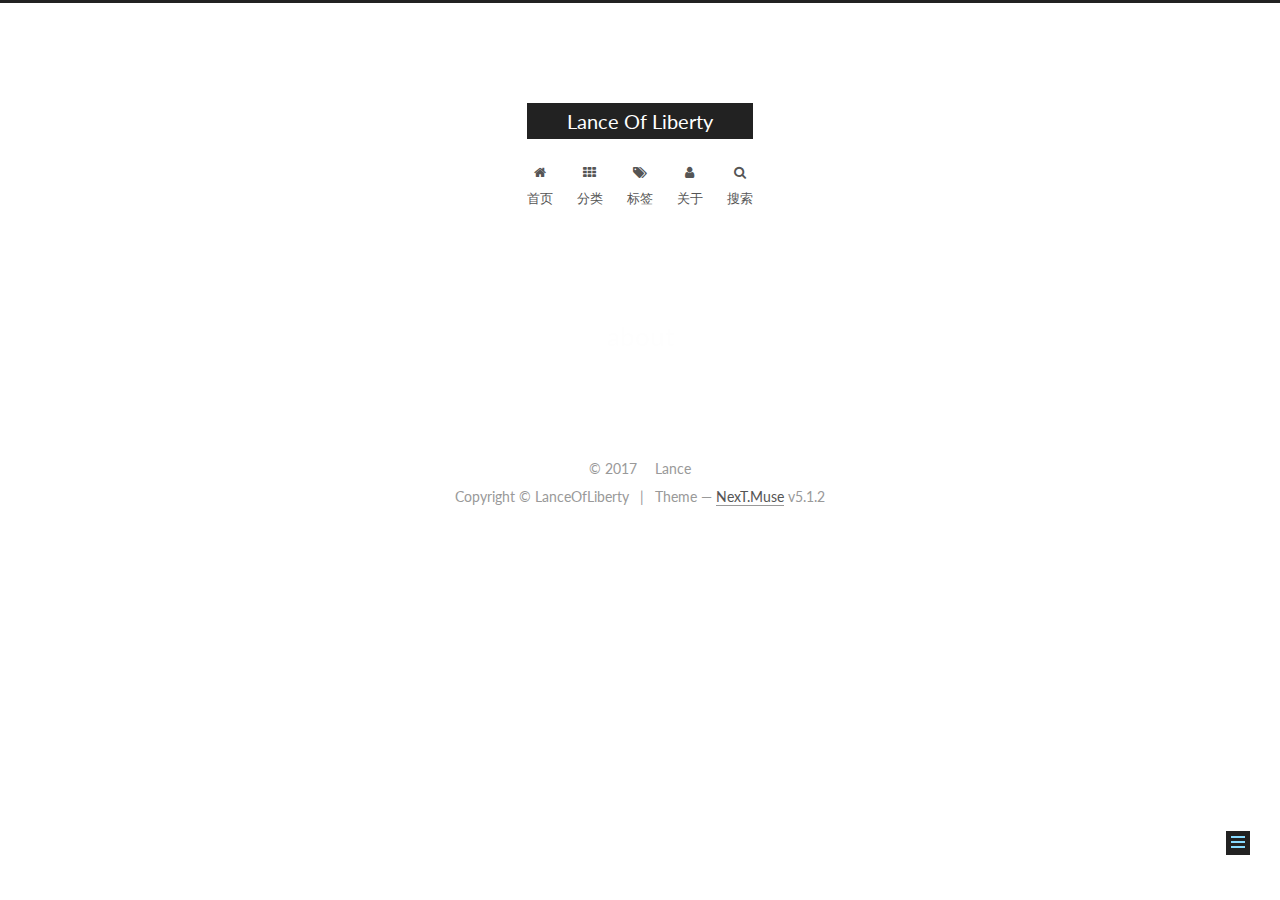
==== about/index.html @ a58ba9a1 "Site updated: 2017-09-11 17:18:15" ====
<!DOCTYPE html>



  


<html class="theme-next muse use-motion" lang="zh-Hans">
<head>
  <meta charset="UTF-8"/>
<meta http-equiv="X-UA-Compatible" content="IE=edge" />
<meta name="viewport" content="width=device-width, initial-scale=1, maximum-scale=1"/>
<meta name="theme-color" content="#222">









<meta http-equiv="Cache-Control" content="no-transform" />
<meta http-equiv="Cache-Control" content="no-siteapp" />
















  
  
  <link href="/lib/fancybox/source/jquery.fancybox.css?v=2.1.5" rel="stylesheet" type="text/css" />




  
  
  
  

  
    
    
  

  

  

  

  

  
    
    
    <link href="//fonts.googleapis.com/css?family=Lato:300,300italic,400,400italic,700,700italic&subset=latin,latin-ext" rel="stylesheet" type="text/css">
  






<link href="/lib/font-awesome/css/font-awesome.min.css?v=4.6.2" rel="stylesheet" type="text/css" />

<link href="/css/main.css?v=5.1.2" rel="stylesheet" type="text/css" />


  <meta name="keywords" content="Hexo, NexT" />




  


  <link rel="alternate" href="/atom.xml" title="Lance Of Liberty" type="application/atom+xml" />




  <link rel="shortcut icon" type="image/x-icon" href="/favicon.ico?v=5.1.2" />






<meta name="description" content="化为利矛，鞭醒愚民，撕裂霸权。共建自由、人权、平等、共和、民主、宪政之盛世。">
<meta property="og:type" content="website">
<meta property="og:title" content="about">
<meta property="og:url" content="http://yoursite.com/about/index.html">
<meta property="og:site_name" content="Lance Of Liberty">
<meta property="og:description" content="化为利矛，鞭醒愚民，撕裂霸权。共建自由、人权、平等、共和、民主、宪政之盛世。">
<meta property="og:locale" content="zh-Hans">
<meta property="og:updated_time" content="2017-09-10T09:49:23.000Z">
<meta name="twitter:card" content="summary">
<meta name="twitter:title" content="about">
<meta name="twitter:description" content="化为利矛，鞭醒愚民，撕裂霸权。共建自由、人权、平等、共和、民主、宪政之盛世。">



<script type="text/javascript" id="hexo.configurations">
  var NexT = window.NexT || {};
  var CONFIG = {
    root: '/',
    scheme: 'Muse',
    version: '5.1.2',
    sidebar: {"position":"left","display":"post","offset":12,"offset_float":12,"b2t":false,"scrollpercent":false,"onmobile":false},
    fancybox: true,
    tabs: true,
    motion: {"enable":true,"async":false,"transition":{"post_block":"fadeIn","post_header":"slideDownIn","post_body":"slideDownIn","coll_header":"slideLeftIn"}},
    duoshuo: {
      userId: '0',
      author: '博主'
    },
    algolia: {
      applicationID: '',
      apiKey: '',
      indexName: '',
      hits: {"per_page":10},
      labels: {"input_placeholder":"Search for Posts","hits_empty":"We didn't find any results for the search: ${query}","hits_stats":"${hits} results found in ${time} ms"}
    }
  };
</script>



  <link rel="canonical" href="http://yoursite.com/about/"/>





  <title>about | Lance Of Liberty</title>
  








</head>

<body itemscope itemtype="http://schema.org/WebPage" lang="zh-Hans">

  
  
    
  

  <div class="container sidebar-position-left page-post-detail">
    <div class="headband"></div>

    <header id="header" class="header" itemscope itemtype="http://schema.org/WPHeader">
      <div class="header-inner"><div class="site-brand-wrapper">
  <div class="site-meta ">
    

    <div class="custom-logo-site-title">
      <a href="/"  class="brand" rel="start">
        <span class="logo-line-before"><i></i></span>
        <span class="site-title">Lance Of Liberty</span>
        <span class="logo-line-after"><i></i></span>
      </a>
    </div>
      
        <p class="site-subtitle"></p>
      
  </div>

  <div class="site-nav-toggle">
    <button>
      <span class="btn-bar"></span>
      <span class="btn-bar"></span>
      <span class="btn-bar"></span>
    </button>
  </div>
</div>

<nav class="site-nav">
  

  
    <ul id="menu" class="menu">
      
        
        <li class="menu-item menu-item-home">
          <a href="/" rel="section">
            
              <i class="menu-item-icon fa fa-fw fa-home"></i> <br />
            
            首页
          </a>
        </li>
      
        
        <li class="menu-item menu-item-categories">
          <a href="/categories/" rel="section">
            
              <i class="menu-item-icon fa fa-fw fa-th"></i> <br />
            
            分类
          </a>
        </li>
      
        
        <li class="menu-item menu-item-tags">
          <a href="/tags/" rel="section">
            
              <i class="menu-item-icon fa fa-fw fa-tags"></i> <br />
            
            标签
          </a>
        </li>
      
        
        <li class="menu-item menu-item-about">
          <a href="/about/" rel="section">
            
              <i class="menu-item-icon fa fa-fw fa-user"></i> <br />
            
            关于
          </a>
        </li>
      

      
        <li class="menu-item menu-item-search">
          
            <a href="javascript:;" class="popup-trigger">
          
            
              <i class="menu-item-icon fa fa-search fa-fw"></i> <br />
            
            搜索
          </a>
        </li>
      
    </ul>
  

  
    <div class="site-search">
      
  <div class="popup search-popup local-search-popup">
  <div class="local-search-header clearfix">
    <span class="search-icon">
      <i class="fa fa-search"></i>
    </span>
    <span class="popup-btn-close">
      <i class="fa fa-times-circle"></i>
    </span>
    <div class="local-search-input-wrapper">
      <input autocomplete="off"
             placeholder="搜索..." spellcheck="false"
             type="text" id="local-search-input">
    </div>
  </div>
  <div id="local-search-result"></div>
</div>



    </div>
  
</nav>



 </div>
    </header>

    <main id="main" class="main">
      <div class="main-inner">
        <div class="content-wrap">
          <div id="content" class="content">
            

  <div id="posts" class="posts-expand">
    
    
    
    <div class="post-block page">
      <header class="post-header">

	<h1 class="post-title" itemprop="name headline">about</h1>



</header>

      
      
      
      <div class="post-body">
        
        
          
        
      </div>
      
      
      
    </div>
    
    
    
  </div>


          </div>
          


          
  <div class="comments" id="comments">
    
      <div id="disqus_thread">
        <noscript>
          Please enable JavaScript to view the
          <a href="https://disqus.com/?ref_noscript">comments powered by Disqus.</a>
        </noscript>
      </div>
    
  </div>


        </div>
        
          
  
  <div class="sidebar-toggle">
    <div class="sidebar-toggle-line-wrap">
      <span class="sidebar-toggle-line sidebar-toggle-line-first"></span>
      <span class="sidebar-toggle-line sidebar-toggle-line-middle"></span>
      <span class="sidebar-toggle-line sidebar-toggle-line-last"></span>
    </div>
  </div>

  <aside id="sidebar" class="sidebar">
    
    <div class="sidebar-inner">

      

      

      <section class="site-overview sidebar-panel sidebar-panel-active">
        <div class="site-author motion-element" itemprop="author" itemscope itemtype="http://schema.org/Person">
          
            <img class="site-author-image" itemprop="image"
              src="/images/avatar.png"
              alt="Lance" />
          
            <p class="site-author-name" itemprop="name">Lance</p>
            <p class="site-description motion-element" itemprop="description">化为利矛，鞭醒愚民，撕裂霸权。共建自由、人权、平等、共和、民主、宪政之盛世。</p>
        </div>

        <nav class="site-state motion-element">

          
            <div class="site-state-item site-state-posts">
            
              <a href="/archives">
            
                <span class="site-state-item-count">1</span>
                <span class="site-state-item-name">日志</span>
              </a>
            </div>
          

          

          

        </nav>

        
          <div class="feed-link motion-element">
            <a href="/atom.xml" rel="alternate">
              <i class="fa fa-rss"></i>
              RSS
            </a>
          </div>
        

        <div class="links-of-author motion-element">
          
        </div>

        
        

        
        

        


      </section>

      

      

    </div>
  </aside>


        
      </div>
    </main>

    <footer id="footer" class="footer">
      <div class="footer-inner">
        <div class="copyright" >
  
  &copy; 
  <span itemprop="copyrightYear">2017</span>
  <span class="with-love">
    <i class="fa fa-"></i>
  </span>
  <span class="author" itemprop="copyrightHolder">Lance</span>

  
</div>


  <div class="powered-by">Copyright © LanceOfLiberty</div>

  <span class="post-meta-divider">|</span>

  <div class="theme-info">Theme &mdash; <a class="theme-link" href="https://github.com/iissnan/hexo-theme-next">NexT.Muse</a> v5.1.2</div>


        







        
      </div>
    </footer>

    
      <div class="back-to-top">
        <i class="fa fa-arrow-up"></i>
        
      </div>
    

  </div>

  

<script type="text/javascript">
  if (Object.prototype.toString.call(window.Promise) !== '[object Function]') {
    window.Promise = null;
  }
</script>









  












  
  <script type="text/javascript" src="/lib/jquery/index.js?v=2.1.3"></script>

  
  <script type="text/javascript" src="/lib/fastclick/lib/fastclick.min.js?v=1.0.6"></script>

  
  <script type="text/javascript" src="/lib/jquery_lazyload/jquery.lazyload.js?v=1.9.7"></script>

  
  <script type="text/javascript" src="/lib/velocity/velocity.min.js?v=1.2.1"></script>

  
  <script type="text/javascript" src="/lib/velocity/velocity.ui.min.js?v=1.2.1"></script>

  
  <script type="text/javascript" src="/lib/fancybox/source/jquery.fancybox.pack.js?v=2.1.5"></script>


  


  <script type="text/javascript" src="/js/src/utils.js?v=5.1.2"></script>

  <script type="text/javascript" src="/js/src/motion.js?v=5.1.2"></script>



  
  

  <script type="text/javascript" src="/js/src/scrollspy.js?v=5.1.2"></script>
<script type="text/javascript" src="/js/src/post-details.js?v=5.1.2"></script>


  

  


  <script type="text/javascript" src="/js/src/bootstrap.js?v=5.1.2"></script>



  


  

    
      <script id="dsq-count-scr" src="https://LanceOfLiberty.disqus.com/count.js" async></script>
    

    
      <script type="text/javascript">
        var disqus_config = function () {
          this.page.url = 'http://yoursite.com/about/index.html';
          this.page.identifier = 'about/index.html';
          this.page.title = 'about';
        };
        var d = document, s = d.createElement('script');
        s.src = 'https://LanceOfLiberty.disqus.com/embed.js';
        s.setAttribute('data-timestamp', '' + +new Date());
        (d.head || d.body).appendChild(s);
      </script>
    

  




	





  










  

  <script type="text/javascript">
    // Popup Window;
    var isfetched = false;
    var isXml = true;
    // Search DB path;
    var search_path = "search.xml";
    if (search_path.length === 0) {
      search_path = "search.xml";
    } else if (/json$/i.test(search_path)) {
      isXml = false;
    }
    var path = "/" + search_path;
    // monitor main search box;

    var onPopupClose = function (e) {
      $('.popup').hide();
      $('#local-search-input').val('');
      $('.search-result-list').remove();
      $('#no-result').remove();
      $(".local-search-pop-overlay").remove();
      $('body').css('overflow', '');
    }

    function proceedsearch() {
      $("body")
        .append('<div class="search-popup-overlay local-search-pop-overlay"></div>')
        .css('overflow', 'hidden');
      $('.search-popup-overlay').click(onPopupClose);
      $('.popup').toggle();
      var $localSearchInput = $('#local-search-input');
      $localSearchInput.attr("autocapitalize", "none");
      $localSearchInput.attr("autocorrect", "off");
      $localSearchInput.focus();
    }

    // search function;
    var searchFunc = function(path, search_id, content_id) {
      'use strict';

      // start loading animation
      $("body")
        .append('<div class="search-popup-overlay local-search-pop-overlay">' +
          '<div id="search-loading-icon">' +
          '<i class="fa fa-spinner fa-pulse fa-5x fa-fw"></i>' +
          '</div>' +
          '</div>')
        .css('overflow', 'hidden');
      $("#search-loading-icon").css('margin', '20% auto 0 auto').css('text-align', 'center');

      $.ajax({
        url: path,
        dataType: isXml ? "xml" : "json",
        async: true,
        success: function(res) {
          // get the contents from search data
          isfetched = true;
          $('.popup').detach().appendTo('.header-inner');
          var datas = isXml ? $("entry", res).map(function() {
            return {
              title: $("title", this).text(),
              content: $("content",this).text(),
              url: $("url" , this).text()
            };
          }).get() : res;
          var input = document.getElementById(search_id);
          var resultContent = document.getElementById(content_id);
          var inputEventFunction = function() {
            var searchText = input.value.trim().toLowerCase();
            var keywords = searchText.split(/[\s\-]+/);
            if (keywords.length > 1) {
              keywords.push(searchText);
            }
            var resultItems = [];
            if (searchText.length > 0) {
              // perform local searching
              datas.forEach(function(data) {
                var isMatch = false;
                var hitCount = 0;
                var searchTextCount = 0;
                var title = data.title.trim();
                var titleInLowerCase = title.toLowerCase();
                var content = data.content.trim().replace(/<[^>]+>/g,"");
                var contentInLowerCase = content.toLowerCase();
                var articleUrl = decodeURIComponent(data.url);
                var indexOfTitle = [];
                var indexOfContent = [];
                // only match articles with not empty titles
                if(title != '') {
                  keywords.forEach(function(keyword) {
                    function getIndexByWord(word, text, caseSensitive) {
                      var wordLen = word.length;
                      if (wordLen === 0) {
                        return [];
                      }
                      var startPosition = 0, position = [], index = [];
                      if (!caseSensitive) {
                        text = text.toLowerCase();
                        word = word.toLowerCase();
                      }
                      while ((position = text.indexOf(word, startPosition)) > -1) {
                        index.push({position: position, word: word});
                        startPosition = position + wordLen;
                      }
                      return index;
                    }

                    indexOfTitle = indexOfTitle.concat(getIndexByWord(keyword, titleInLowerCase, false));
                    indexOfContent = indexOfContent.concat(getIndexByWord(keyword, contentInLowerCase, false));
                  });
                  if (indexOfTitle.length > 0 || indexOfContent.length > 0) {
                    isMatch = true;
                    hitCount = indexOfTitle.length + indexOfContent.length;
                  }
                }

                // show search results

                if (isMatch) {
                  // sort index by position of keyword

                  [indexOfTitle, indexOfContent].forEach(function (index) {
                    index.sort(function (itemLeft, itemRight) {
                      if (itemRight.position !== itemLeft.position) {
                        return itemRight.position - itemLeft.position;
                      } else {
                        return itemLeft.word.length - itemRight.word.length;
                      }
                    });
                  });

                  // merge hits into slices

                  function mergeIntoSlice(text, start, end, index) {
                    var item = index[index.length - 1];
                    var position = item.position;
                    var word = item.word;
                    var hits = [];
                    var searchTextCountInSlice = 0;
                    while (position + word.length <= end && index.length != 0) {
                      if (word === searchText) {
                        searchTextCountInSlice++;
                      }
                      hits.push({position: position, length: word.length});
                      var wordEnd = position + word.length;

                      // move to next position of hit

                      index.pop();
                      while (index.length != 0) {
                        item = index[index.length - 1];
                        position = item.position;
                        word = item.word;
                        if (wordEnd > position) {
                          index.pop();
                        } else {
                          break;
                        }
                      }
                    }
                    searchTextCount += searchTextCountInSlice;
                    return {
                      hits: hits,
                      start: start,
                      end: end,
                      searchTextCount: searchTextCountInSlice
                    };
                  }

                  var slicesOfTitle = [];
                  if (indexOfTitle.length != 0) {
                    slicesOfTitle.push(mergeIntoSlice(title, 0, title.length, indexOfTitle));
                  }

                  var slicesOfContent = [];
                  while (indexOfContent.length != 0) {
                    var item = indexOfContent[indexOfContent.length - 1];
                    var position = item.position;
                    var word = item.word;
                    // cut out 100 characters
                    var start = position - 20;
                    var end = position + 80;
                    if(start < 0){
                      start = 0;
                    }
                    if (end < position + word.length) {
                      end = position + word.length;
                    }
                    if(end > content.length){
                      end = content.length;
                    }
                    slicesOfContent.push(mergeIntoSlice(content, start, end, indexOfContent));
                  }

                  // sort slices in content by search text's count and hits' count

                  slicesOfContent.sort(function (sliceLeft, sliceRight) {
                    if (sliceLeft.searchTextCount !== sliceRight.searchTextCount) {
                      return sliceRight.searchTextCount - sliceLeft.searchTextCount;
                    } else if (sliceLeft.hits.length !== sliceRight.hits.length) {
                      return sliceRight.hits.length - sliceLeft.hits.length;
                    } else {
                      return sliceLeft.start - sliceRight.start;
                    }
                  });

                  // select top N slices in content

                  var upperBound = parseInt('1');
                  if (upperBound >= 0) {
                    slicesOfContent = slicesOfContent.slice(0, upperBound);
                  }

                  // highlight title and content

                  function highlightKeyword(text, slice) {
                    var result = '';
                    var prevEnd = slice.start;
                    slice.hits.forEach(function (hit) {
                      result += text.substring(prevEnd, hit.position);
                      var end = hit.position + hit.length;
                      result += '<b class="search-keyword">' + text.substring(hit.position, end) + '</b>';
                      prevEnd = end;
                    });
                    result += text.substring(prevEnd, slice.end);
                    return result;
                  }

                  var resultItem = '';

                  if (slicesOfTitle.length != 0) {
                    resultItem += "<li><a href='" + articleUrl + "' class='search-result-title'>" + highlightKeyword(title, slicesOfTitle[0]) + "</a>";
                  } else {
                    resultItem += "<li><a href='" + articleUrl + "' class='search-result-title'>" + title + "</a>";
                  }

                  slicesOfContent.forEach(function (slice) {
                    resultItem += "<a href='" + articleUrl + "'>" +
                      "<p class=\"search-result\">" + highlightKeyword(content, slice) +
                      "...</p>" + "</a>";
                  });

                  resultItem += "</li>";
                  resultItems.push({
                    item: resultItem,
                    searchTextCount: searchTextCount,
                    hitCount: hitCount,
                    id: resultItems.length
                  });
                }
              })
            };
            if (keywords.length === 1 && keywords[0] === "") {
              resultContent.innerHTML = '<div id="no-result"><i class="fa fa-search fa-5x" /></div>'
            } else if (resultItems.length === 0) {
              resultContent.innerHTML = '<div id="no-result"><i class="fa fa-frown-o fa-5x" /></div>'
            } else {
              resultItems.sort(function (resultLeft, resultRight) {
                if (resultLeft.searchTextCount !== resultRight.searchTextCount) {
                  return resultRight.searchTextCount - resultLeft.searchTextCount;
                } else if (resultLeft.hitCount !== resultRight.hitCount) {
                  return resultRight.hitCount - resultLeft.hitCount;
                } else {
                  return resultRight.id - resultLeft.id;
                }
              });
              var searchResultList = '<ul class=\"search-result-list\">';
              resultItems.forEach(function (result) {
                searchResultList += result.item;
              })
              searchResultList += "</ul>";
              resultContent.innerHTML = searchResultList;
            }
          }

          if ('auto' === 'auto') {
            input.addEventListener('input', inputEventFunction);
          } else {
            $('.search-icon').click(inputEventFunction);
            input.addEventListener('keypress', function (event) {
              if (event.keyCode === 13) {
                inputEventFunction();
              }
            });
          }

          // remove loading animation
          $(".local-search-pop-overlay").remove();
          $('body').css('overflow', '');

          proceedsearch();
        }
      });
    }

    // handle and trigger popup window;
    $('.popup-trigger').click(function(e) {
      e.stopPropagation();
      if (isfetched === false) {
        searchFunc(path, 'local-search-input', 'local-search-result');
      } else {
        proceedsearch();
      };
    });

    $('.popup-btn-close').click(onPopupClose);
    $('.popup').click(function(e){
      e.stopPropagation();
    });
    $(document).on('keyup', function (event) {
      var shouldDismissSearchPopup = event.which === 27 &&
        $('.search-popup').is(':visible');
      if (shouldDismissSearchPopup) {
        onPopupClose();
      }
    });
  </script>





  

  

  

  

  

  

</body>
</html>
---- css/main.css ----
/* normalize.css v3.0.2 | MIT License | git.io/normalize */
html {
  font-family: sans-serif; /* 1 */
  -ms-text-size-adjust: 100%; /* 2 */
  -webkit-text-size-adjust: 100%; /* 2 */
}
body {
  margin: 0;
}
article,
aside,
details,
figcaption,
figure,
footer,
header,
hgroup,
main,
menu,
nav,
section,
summary {
  display: block;
}
audio,
canvas,
progress,
video {
  display: inline-block; /* 1 */
  vertical-align: baseline; /* 2 */
}
audio:not([controls]) {
  display: none;
  height: 0;
}
[hidden],
template {
  display: none;
}
a {
  background-color: transparent;
}
a:active,
a:hover {
  outline: 0;
}
abbr[title] {
  border-bottom: 1px dotted;
}
b,
strong {
  font-weight: bold;
}
dfn {
  font-style: italic;
}
h1 {
  font-size: 2em;
  margin: 0.67em 0;
}
mark {
  background: #ff0;
  color: #000;
}
small {
  font-size: 80%;
}
sub,
sup {
  font-size: 75%;
  line-height: 0;
  position: relative;
  vertical-align: baseline;
}
sup {
  top: -0.5em;
}
sub {
  bottom: -0.25em;
}
img {
  border: 0;
}
svg:not(:root) {
  overflow: hidden;
}
figure {
  margin: 1em 40px;
}
hr {
  -moz-box-sizing: content-box;
  box-sizing: content-box;
  height: 0;
}
pre {
  overflow: auto;
}
code,
kbd,
pre,
samp {
  font-family: monospace, monospace;
  font-size: 1em;
}
button,
input,
optgroup,
select,
textarea {
  color: inherit; /* 1 */
  font: inherit; /* 2 */
  margin: 0; /* 3 */
}
button {
  overflow: visible;
}
button,
select {
  text-transform: none;
}
button,
html input[type="button"],
input[type="reset"],
input[type="submit"] {
  -webkit-appearance: button; /* 2 */
  cursor: pointer; /* 3 */
}
button[disabled],
html input[disabled] {
  cursor: default;
}
button::-moz-focus-inner,
input::-moz-focus-inner {
  border: 0;
  padding: 0;
}
input {
  line-height: normal;
}
input[type="checkbox"],
input[type="radio"] {
  box-sizing: border-box; /* 1 */
  padding: 0; /* 2 */
}
input[type="number"]::-webkit-inner-spin-button,
input[type="number"]::-webkit-outer-spin-button {
  height: auto;
}
input[type="search"] {
  -webkit-appearance: textfield; /* 1 */
  -moz-box-sizing: content-box;
  -webkit-box-sizing: content-box; /* 2 */
  box-sizing: content-box;
}
input[type="search"]::-webkit-search-cancel-button,
input[type="search"]::-webkit-search-decoration {
  -webkit-appearance: none;
}
fieldset {
  border: 1px solid #c0c0c0;
  margin: 0 2px;
  padding: 0.35em 0.625em 0.75em;
}
legend {
  border: 0; /* 1 */
  padding: 0; /* 2 */
}
textarea {
  overflow: auto;
}
optgroup {
  font-weight: bold;
}
table {
  border-collapse: collapse;
  border-spacing: 0;
}
td,
th {
  padding: 0;
}
::selection {
  background: #262a30;
  color: #fff;
}
body {
  position: relative;
  font-family: 'Lato', "PingFang SC", "Microsoft YaHei", sans-serif;
  font-size: 14px;
  line-height: 2;
  color: #555;
  background: #fff;
}
@media (max-width: 767px) {
  body {
    padding-right: 0 !important;
  }
}
@media (min-width: 768px) and (max-width: 991px) {
  body {
    padding-right: 0 !important;
  }
}
@media (min-width: 1600px) {
  body {
    font-size: 16px;
  }
}
h1,
h2,
h3,
h4,
h5,
h6 {
  margin: 0;
  padding: 0;
  font-weight: bold;
  line-height: 1.5;
  font-family: 'Lato', "PingFang SC", "Microsoft YaHei", sans-serif;
}
h2,
h3,
h4,
h5,
h6 {
  margin: 20px 0 15px;
}
h1 {
  font-size: 22px;
}
@media (max-width: 767px) {
  h1 {
    font-size: 18px;
  }
}
h2 {
  font-size: 20px;
}
@media (max-width: 767px) {
  h2 {
    font-size: 16px;
  }
}
h3 {
  font-size: 18px;
}
@media (max-width: 767px) {
  h3 {
    font-size: 14px;
  }
}
h4 {
  font-size: 16px;
}
@media (max-width: 767px) {
  h4 {
    font-size: 12px;
  }
}
h5 {
  font-size: 14px;
}
@media (max-width: 767px) {
  h5 {
    font-size: 10px;
  }
}
h6 {
  font-size: 12px;
}
@media (max-width: 767px) {
  h6 {
    font-size: 8px;
  }
}
p {
  margin: 0 0 20px 0;
}
a {
  color: #555;
  text-decoration: none;
  outline: none;
  border-bottom: 1px solid #999;
  word-wrap: break-word;
}
a:hover {
  color: #222;
  border-bottom-color: #222;
}
blockquote {
  margin: 0;
  padding: 0;
}
img {
  display: block;
  margin: auto;
  max-width: 100%;
  height: auto;
}
hr {
  margin: 40px 0;
  height: 3px;
  border: none;
  background-color: #ddd;
  background-image: repeating-linear-gradient(-45deg, #fff, #fff 4px, transparent 4px, transparent 8px);
}
blockquote {
  padding: 0 15px;
  color: #666;
  border-left: 4px solid #ddd;
}
blockquote cite::before {
  content: "-";
  padding: 0 5px;
}
dt {
  font-weight: 700;
}
dd {
  margin: 0;
  padding: 0;
}
kbd {
  border: 1px solid #ccc;
  border-radius: 0.2em;
  box-shadow: 0.1em 0.1em 0.2em rgba(0,0,0,0.1);
  background-color: #f9f9f9;
  font-family: inherit;
  background-image: -webkit-linear-gradient(top, #eee, #fff, #eee);
  padding: 0.1em 0.3em;
  white-space: nowrap;
}
.text-left {
  text-align: left;
}
.text-center {
  text-align: center;
}
.text-right {
  text-align: right;
}
.text-justify {
  text-align: justify;
}
.text-nowrap {
  white-space: nowrap;
}
.text-lowercase {
  text-transform: lowercase;
}
.text-uppercase {
  text-transform: uppercase;
}
.text-capitalize {
  text-transform: capitalize;
}
.center-block {
  display: block;
  margin-left: auto;
  margin-right: auto;
}
.clearfix:before,
.clearfix:after {
  content: " ";
  display: table;
}
.clearfix:after {
  clear: both;
}
.pullquote {
  width: 45%;
}
.pullquote.left {
  float: left;
  margin-left: 5px;
  margin-right: 10px;
}
.pullquote.right {
  float: right;
  margin-left: 10px;
  margin-right: 5px;
}
.affix.affix.affix {
  position: fixed;
}
.translation {
  margin-top: -20px;
  font-size: 14px;
  color: #999;
}
.scrollbar-measure {
  width: 100px;
  height: 100px;
  overflow: scroll;
  position: absolute;
  top: -9999px;
}
.use-motion .motion-element {
  opacity: 0;
}
table {
  margin: 20px 0;
  width: 100%;
  border-collapse: collapse;
  border-spacing: 0;
  border: 1px solid #ddd;
  font-size: 14px;
  table-layout: fixed;
  word-wrap: break-all;
}
table>tbody>tr:nth-of-type(odd) {
  background-color: #f9f9f9;
}
table>tbody>tr:hover {
  background-color: #f5f5f5;
}
caption,
th,
td {
  padding: 8px;
  text-align: left;
  vertical-align: middle;
  font-weight: normal;
}
th,
td {
  border-bottom: 3px solid #ddd;
  border-right: 1px solid #eee;
}
th {
  padding-bottom: 10px;
  font-weight: 700;
}
td {
  border-bottom-width: 1px;
}
html,
body {
  height: 100%;
}
.container {
  position: relative;
  min-height: 100%;
}
.header-inner {
  margin: 0 auto;
  padding: 100px 0 70px;
  width: 700px;
}
@media (min-width: 1600px) {
  .container .header-inner {
    width: 900px;
  }
}
.main-inner {
  margin: 0 auto;
  width: 700px;
}
@media (min-width: 1600px) {
  .container .main-inner {
    width: 900px;
  }
}
.footer {
  width: 100%;
  min-height: 50px;
}
.footer-inner {
  box-sizing: border-box;
  margin: 20px auto;
  width: 700px;
}
@media (min-width: 1600px) {
  .container .footer-inner {
    width: 900px;
  }
}
pre,
.highlight {
  overflow: auto;
  margin: 20px 0;
  padding: 0;
  font-size: 13px;
  color: #4d4d4c;
  background: #f7f7f7;
  line-height: 1.6;
}
pre,
code {
  font-family: consolas, Menlo, "PingFang SC", "Microsoft YaHei", monospace;
}
code {
  padding: 2px 4px;
  word-wrap: break-word;
  color: #555;
  background: #eee;
  border-radius: 3px;
  font-size: 13px;
}
pre code {
  padding: 0;
  color: #4d4d4c;
  background: none;
  text-shadow: none;
}
.highlight {
  border-radius: 1px;
}
.highlight pre {
  border: none;
  margin: 0;
  padding: 10px 0;
}
.highlight table {
  margin: 0;
  width: auto;
  border: none;
}
.highlight td {
  border: none;
  padding: 0;
}
.highlight figcaption {
  font-size: 1em;
  color: #4d4d4c;
  line-height: 1em;
  margin-bottom: 1em;
}
.highlight figcaption:before,
.highlight figcaption:after {
  content: " ";
  display: table;
}
.highlight figcaption:after {
  clear: both;
}
.highlight figcaption a {
  float: right;
  color: #4d4d4c;
}
.highlight figcaption a:hover {
  border-bottom-color: #4d4d4c;
}
.highlight .gutter pre {
  padding-left: 10px;
  padding-right: 10px;
  color: #869194;
  text-align: right;
  background-color: #eff2f3;
}
.highlight .code pre {
  width: 100%;
  padding-left: 10px;
  padding-right: 10px;
  background-color: #f7f7f7;
}
.highlight .line {
  height: 20px;
}
.gutter {
  -webkit-user-select: none;
  -moz-user-select: none;
  -ms-user-select: none;
  user-select: none;
}
.gist table {
  width: auto;
}
.gist table td {
  border: none;
}
pre .deletion {
  background: #fdd;
}
pre .addition {
  background: #dfd;
}
pre .meta {
  color: #8959a8;
}
pre .comment {
  color: #8e908c;
}
pre .variable,
pre .attribute,
pre .tag,
pre .regexp,
pre .ruby .constant,
pre .xml .tag .title,
pre .xml .pi,
pre .xml .doctype,
pre .html .doctype,
pre .css .id,
pre .css .class,
pre .css .pseudo {
  color: #c82829;
}
pre .number,
pre .preprocessor,
pre .built_in,
pre .literal,
pre .params,
pre .constant,
pre .command {
  color: #f5871f;
}
pre .ruby .class .title,
pre .css .rules .attribute,
pre .string,
pre .value,
pre .inheritance,
pre .header,
pre .ruby .symbol,
pre .xml .cdata,
pre .special,
pre .number,
pre .formula {
  color: #718c00;
}
pre .title,
pre .css .hexcolor {
  color: #3e999f;
}
pre .function,
pre .python .decorator,
pre .python .title,
pre .ruby .function .title,
pre .ruby .title .keyword,
pre .perl .sub,
pre .javascript .title,
pre .coffeescript .title {
  color: #4271ae;
}
pre .keyword,
pre .javascript .function {
  color: #8959a8;
}
.full-image.full-image.full-image {
  border: none;
  max-width: 100%;
  width: auto;
  margin: 20px auto;
}
@media (min-width: 992px) {
  .full-image.full-image.full-image {
    max-width: none;
    width: 110%;
    margin: 25px -5%;
  }
}
.blockquote-center,
.page-home .post-type-quote blockquote,
.page-post-detail .post-type-quote blockquote {
  position: relative;
  margin: 40px 0;
  padding: 0;
  border-left: none;
  text-align: center;
}
.blockquote-center::before,
.page-home .post-type-quote blockquote::before,
.page-post-detail .post-type-quote blockquote::before,
.blockquote-center::after,
.page-home .post-type-quote blockquote::after,
.page-post-detail .post-type-quote blockquote::after {
  position: absolute;
  content: ' ';
  display: block;
  width: 100%;
  height: 24px;
  opacity: 0.2;
  background-repeat: no-repeat;
  background-position: 0 -6px;
  background-size: 22px 22px;
}
.blockquote-center::before,
.page-home .post-type-quote blockquote::before,
.page-post-detail .post-type-quote blockquote::before {
  top: -20px;
  background-image: url("../images/quote-l.svg");
  border-top: 1px solid #ccc;
}
.blockquote-center::after,
.page-home .post-type-quote blockquote::after,
.page-post-detail .post-type-quote blockquote::after {
  bottom: -20px;
  background-image: url("../images/quote-r.svg");
  border-bottom: 1px solid #ccc;
  background-position: 100% 8px;
}
.blockquote-center p,
.page-home .post-type-quote blockquote p,
.page-post-detail .post-type-quote blockquote p,
.blockquote-center div,
.page-home .post-type-quote blockquote div,
.page-post-detail .post-type-quote blockquote div {
  text-align: center;
}
.post .post-body .group-picture img {
  box-sizing: border-box;
  padding: 0 3px;
  border: none;
}
.post .group-picture-row {
  overflow: hidden;
  margin-top: 6px;
}
.post .group-picture-row:first-child {
  margin-top: 0;
}
.post .group-picture-column {
  float: left;
}
.page-post-detail .post-body .group-picture-column {
  float: none;
  margin-top: 10px;
  width: auto !important;
}
.page-post-detail .post-body .group-picture-column img {
  margin: 0 auto;
}
.page-archive .group-picture-container {
  overflow: hidden;
}
.page-archive .group-picture-row {
  float: left;
}
.page-archive .group-picture-row:first-child {
  margin-top: 6px;
}
.page-archive .group-picture-column {
  max-width: 150px;
  max-height: 150px;
}
.post-body .note {
  position: relative;
  padding: 15px;
  margin-bottom: 20px;
  border: 1px solid #eee;
  border-left-width: 5px;
  border-radius: 3px;
}
.post-body .note h2,
.post-body .note h3,
.post-body .note h4,
.post-body .note h5,
.post-body .note h6 {
  margin-top: 0;
  margin-bottom: 0;
  border-bottom: initial;
  padding-top: 0 !important;
}
.post-body .note p:first-child,
.post-body .note ul:first-child,
.post-body .note ol:first-child,
.post-body .note table:first-child,
.post-body .note pre:first-child,
.post-body .note blockquote:first-child {
  margin-top: 0;
}
.post-body .note p:last-child,
.post-body .note ul:last-child,
.post-body .note ol:last-child,
.post-body .note table:last-child,
.post-body .note pre:last-child,
.post-body .note blockquote:last-child {
  margin-bottom: 0;
}
.post-body .note.default {
  border-left-color: #777;
}
.post-body .note.default h2,
.post-body .note.default h3,
.post-body .note.default h4,
.post-body .note.default h5,
.post-body .note.default h6 {
  color: #777;
}
.post-body .note.primary {
  border-left-color: #6f42c1;
}
.post-body .note.primary h2,
.post-body .note.primary h3,
.post-body .note.primary h4,
.post-body .note.primary h5,
.post-body .note.primary h6 {
  color: #6f42c1;
}
.post-body .note.info {
  border-left-color: #428bca;
}
.post-body .note.info h2,
.post-body .note.info h3,
.post-body .note.info h4,
.post-body .note.info h5,
.post-body .note.info h6 {
  color: #428bca;
}
.post-body .note.success {
  border-left-color: #5cb85c;
}
.post-body .note.success h2,
.post-body .note.success h3,
.post-body .note.success h4,
.post-body .note.success h5,
.post-body .note.success h6 {
  color: #5cb85c;
}
.post-body .note.warning {
  border-left-color: #f0ad4e;
}
.post-body .note.warning h2,
.post-body .note.warning h3,
.post-body .note.warning h4,
.post-body .note.warning h5,
.post-body .note.warning h6 {
  color: #f0ad4e;
}
.post-body .note.danger {
  border-left-color: #d9534f;
}
.post-body .note.danger h2,
.post-body .note.danger h3,
.post-body .note.danger h4,
.post-body .note.danger h5,
.post-body .note.danger h6 {
  color: #d9534f;
}
.post-body .label {
  display: inline;
  padding: 0 2px;
  white-space: nowrap;
}
.post-body .label.default {
  background-color: #f0f0f0;
}
.post-body .label.primary {
  background-color: #efe6f7;
}
.post-body .label.info {
  background-color: #e5f2f8;
}
.post-body .label.success {
  background-color: #e7f4e9;
}
.post-body .label.warning {
  background-color: #fcf6e1;
}
.post-body .label.danger {
  background-color: #fae8eb;
}
.post-body .tabs {
  position: relative;
  display: block;
  margin-bottom: 20px;
  padding-top: 10px;
}
.post-body .tabs ul.nav-tabs {
  margin: 0;
  padding: 0;
  display: flex;
  margin-bottom: -1px;
}
@media (max-width: 413px) {
  .post-body .tabs ul.nav-tabs {
    display: block;
    margin-bottom: 5px;
  }
}
.post-body .tabs ul.nav-tabs li.tab {
  list-style-type: none !important;
  margin: 0 0.25em 0 0;
  border-top: 3px solid transparent;
  border-left: 1px solid transparent;
  border-right: 1px solid transparent;
}
@media (max-width: 413px) {
  .post-body .tabs ul.nav-tabs li.tab {
    margin: initial;
    border-top: 1px solid transparent;
    border-left: 3px solid transparent;
    border-right: 1px solid transparent;
    border-bottom: 1px solid transparent;
  }
}
.post-body .tabs ul.nav-tabs li.tab a {
  outline: 0;
  border-bottom: initial;
  display: block;
  line-height: 1.8em;
  padding: 0.25em 0.75em;
  transition-duration: 0.2s;
  transition-timing-function: ease-out;
  transition-delay: 0s;
}
.post-body .tabs ul.nav-tabs li.tab a i {
  width: 1.285714285714286em;
}
.post-body .tabs ul.nav-tabs li.tab.active {
  border-top: 3px solid #fc6423;
  border-left: 1px solid #ddd;
  border-right: 1px solid #ddd;
  background-color: #fff;
}
@media (max-width: 413px) {
  .post-body .tabs ul.nav-tabs li.tab.active {
    border-top: 1px solid #ddd;
    border-left: 3px solid #fc6423;
    border-right: 1px solid #ddd;
    border-bottom: 1px solid #ddd;
  }
}
.post-body .tabs ul.nav-tabs li.tab.active a {
  cursor: default;
  color: #555;
}
.post-body .tabs .tab-content {
  background-color: #fff;
}
.post-body .tabs .tab-content .tab-pane {
  border: 1px solid #ddd;
  padding: 20px 20px 0 20px;
}
.post-body .tabs .tab-content .tab-pane:not(.active) {
  display: none !important;
}
.post-body .tabs .tab-content .tab-pane.active {
  display: block !important;
}
.btn {
  display: inline-block;
  padding: 0 20px;
  font-size: 14px;
  color: #fff;
  background: #222;
  border: 2px solid #222;
  text-decoration: none;
  border-radius: 0;
  transition-property: background-color;
  transition-duration: 0.2s;
  transition-timing-function: ease-in-out;
  transition-delay: 0s;
}
.btn:hover,
.post-button .btn:hover {
  border-color: #222;
  color: #222;
  background: #fff;
}
.btn-bar {
  display: block;
  width: 22px;
  height: 2px;
  background: #555;
  border-radius: 1px;
}
.btn-bar+.btn-bar {
  margin-top: 4px;
}
.pagination {
  margin: 120px 0 40px;
  text-align: center;
  border-top: 1px solid #eee;
}
.page-number-basic,
.pagination .prev,
.pagination .next,
.pagination .page-number,
.pagination .space {
  display: inline-block;
  position: relative;
  top: -1px;
  margin: 0 10px;
  padding: 0 10px;
  line-height: 30px;
}
@media (max-width: 767px) {
  .page-number-basic,
  .pagination .prev,
  .pagination .next,
  .pagination .page-number,
  .pagination .space {
    margin: 0 5px;
  }
}
.pagination .prev,
.pagination .next,
.pagination .page-number {
  border-bottom: 0;
  border-top: 1px solid #eee;
  transition-property: border-color;
  transition-duration: 0.2s;
  transition-timing-function: ease-in-out;
  transition-delay: 0s;
}
.pagination .prev:hover,
.pagination .next:hover,
.pagination .page-number:hover {
  border-top-color: #222;
}
.pagination .space {
  padding: 0;
  margin: 0;
}
.pagination .prev {
  margin-left: 0;
}
.pagination .next {
  margin-right: 0;
}
.pagination .page-number.current {
  color: #fff;
  background: #ccc;
  border-top-color: #ccc;
}
@media (max-width: 767px) {
  .pagination {
    border-top: none;
  }
  .pagination .prev,
  .pagination .next,
  .pagination .page-number {
    margin-bottom: 10px;
    border-top: 0;
    border-bottom: 1px solid #eee;
  }
  .pagination .prev:hover,
  .pagination .next:hover,
  .pagination .page-number:hover {
    border-bottom-color: #222;
  }
}
.comments {
  margin: 60px 20px 0;
}
.tag-cloud {
  text-align: center;
}
.tag-cloud a {
  display: inline-block;
  margin: 10px;
}
.back-to-top {
  box-sizing: border-box;
  position: fixed;
  bottom: -100px;
  right: 30px;
  z-index: 1050;
  padding: 0 6px;
  width: 24px;
  background: #222;
  font-size: 12px;
  opacity: 1;
  color: #fff;
  cursor: pointer;
  text-align: center;
  -webkit-transform: translateZ(0);
  transition-property: bottom;
  transition-duration: 0.2s;
  transition-timing-function: ease-in-out;
  transition-delay: 0s;
}
@media (min-width: 768px) and (max-width: 991px) {
  .back-to-top {
    display: none !important;
  }
}
@media (max-width: 767px) {
  .back-to-top {
    display: none !important;
  }
}
.back-to-top.back-to-top-on {
  bottom: 19px;
}
.header {
  background: transparent;
}
.header-inner {
  position: relative;
}
.headband {
  height: 3px;
  background: #222;
}
.site-meta {
  margin: 0;
  text-align: center;
}
@media (max-width: 767px) {
  .site-meta {
    text-align: center;
  }
}
.brand {
  position: relative;
  display: inline-block;
  padding: 0 40px;
  color: #fff;
  background: #222;
  border-bottom: none;
}
.brand:hover {
  color: #fff;
}
.logo {
  display: inline-block;
  margin-right: 5px;
  line-height: 36px;
  vertical-align: top;
}
.site-title {
  display: inline-block;
  vertical-align: top;
  line-height: 36px;
  font-size: 20px;
  font-weight: normal;
  font-family: 'Lato', "PingFang SC", "Microsoft YaHei", sans-serif;
}
.site-subtitle {
  margin-top: 10px;
  font-size: 13px;
  color: #999;
}
.use-motion .brand {
  opacity: 0;
}
.use-motion .logo,
.use-motion .site-title,
.use-motion .site-subtitle {
  opacity: 0;
  position: relative;
  top: -10px;
}
.site-nav-toggle {
  display: none;
  position: absolute;
  top: 10px;
  left: 10px;
}
@media (max-width: 767px) {
  .site-nav-toggle {
    display: block;
  }
}
.site-nav-toggle button {
  margin-top: 2px;
  padding: 9px 10px;
  background: transparent;
  border: none;
}
@media (max-width: 767px) {
  .site-nav {
    display: none;
    margin: 0 -10px;
    padding: 0 10px;
    clear: both;
    border-top: 1px solid #ddd;
  }
}
@media (min-width: 768px) and (max-width: 991px) {
  .site-nav {
    display: block !important;
  }
}
@media (min-width: 992px) {
  .site-nav {
    display: block !important;
  }
}
.menu {
  margin-top: 20px;
  padding-left: 0;
  text-align: center;
}
.menu .menu-item {
  display: inline-block;
  margin: 0 10px;
  list-style: none;
}
@media screen and (max-width: 767px) {
  .menu .menu-item {
    margin-top: 10px;
  }
}
.menu .menu-item a {
  display: block;
  font-size: 13px;
  line-height: inherit;
  border-bottom: 1px solid transparent;
  transition-property: border-color;
  transition-duration: 0.2s;
  transition-timing-function: ease-in-out;
  transition-delay: 0s;
}
.menu .menu-item a:hover {
  border-bottom-color: #222;
}
.menu .menu-item .fa {
  margin-right: 5px;
}
.use-motion .menu-item {
  opacity: 0;
}
.post-body {
  font-family: 'Lato', "PingFang SC", "Microsoft YaHei", sans-serif;
}
@media (max-width: 767px) {
  .post-body {
    word-break: break-word;
  }
}
.post-body .fancybox img {
  display: block !important;
  margin: 0 auto;
  cursor: pointer;
  cursor: zoom-in;
  cursor: -webkit-zoom-in;
}
.post-body .image-caption,
.post-body .figure .caption {
  margin: 10px auto 15px;
  text-align: center;
  font-size: 14px;
  color: #999;
  font-weight: bold;
  line-height: 1;
}
.post-sticky-flag {
  display: inline-block;
  font-size: 16px;
  -ms-transform: rotate(30deg);
  -webkit-transform: rotate(30deg);
  -moz-transform: rotate(30deg);
  -ms-transform: rotate(30deg);
  -o-transform: rotate(30deg);
  transform: rotate(30deg);
}
.use-motion .post-block {
  opacity: 0;
}
.use-motion .post-header {
  opacity: 0;
}
.use-motion .post-body {
  opacity: 0;
}
.use-motion .collection-title {
  opacity: 0;
}
.posts-expand {
  padding-top: 40px;
}
@media (max-width: 767px) {
  .posts-expand {
    margin: 0 20px;
  }
  .post-body pre {
    padding: 10px;
  }
  .post-body pre .gutter pre {
    padding-right: 10px;
  }
  .post-body .highlight {
    margin-left: 0px;
    margin-right: 0px;
    padding: 0;
  }
  .post-body .highlight .gutter pre {
    padding-right: 10px;
  }
}
@media (min-width: 992px) {
  .posts-expand .post-body {
    text-align: justify;
  }
}
.posts-expand .post-body h2,
.posts-expand .post-body h3,
.posts-expand .post-body h4,
.posts-expand .post-body h5,
.posts-expand .post-body h6 {
  padding-top: 10px;
}
.posts-expand .post-body h2 .header-anchor,
.posts-expand .post-body h3 .header-anchor,
.posts-expand .post-body h4 .header-anchor,
.posts-expand .post-body h5 .header-anchor,
.posts-expand .post-body h6 .header-anchor {
  float: right;
  margin-left: 10px;
  color: #ccc;
  border-bottom-style: none;
  visibility: hidden;
}
.posts-expand .post-body h2 .header-anchor:hover,
.posts-expand .post-body h3 .header-anchor:hover,
.posts-expand .post-body h4 .header-anchor:hover,
.posts-expand .post-body h5 .header-anchor:hover,
.posts-expand .post-body h6 .header-anchor:hover {
  color: inherit;
}
.posts-expand .post-body h2:hover .header-anchor,
.posts-expand .post-body h3:hover .header-anchor,
.posts-expand .post-body h4:hover .header-anchor,
.posts-expand .post-body h5:hover .header-anchor,
.posts-expand .post-body h6:hover .header-anchor {
  visibility: visible;
}
.posts-expand .post-body ul li {
  list-style: circle;
}
.posts-expand .post-body img {
  box-sizing: border-box;
  margin: auto;
  padding: 3px;
  border: 1px solid #ddd;
}
.posts-expand .fancybox img {
  margin: 0 auto;
}
@media (max-width: 767px) {
  .posts-collapse {
    margin: 0 20px;
  }
  .posts-collapse .post-title,
  .posts-collapse .post-meta {
    display: block;
    width: auto;
    text-align: left;
  }
}
.posts-collapse {
  position: relative;
  z-index: 1010;
  margin-left: 55px;
}
.posts-collapse::after {
  content: " ";
  position: absolute;
  top: 20px;
  left: 0;
  margin-left: -2px;
  width: 4px;
  height: 100%;
  background: #f5f5f5;
  z-index: -1;
}
@media (max-width: 767px) {
  .posts-collapse {
    margin: 0 20px;
  }
}
.posts-collapse .collection-title {
  position: relative;
  margin: 60px 0;
}
.posts-collapse .collection-title h1,
.posts-collapse .collection-title h2 {
  margin-left: 20px;
}
.posts-collapse .collection-title small {
  color: #bbb;
  margin-left: 5px;
}
.posts-collapse .collection-title::before {
  content: " ";
  position: absolute;
  left: 0;
  top: 50%;
  margin-left: -4px;
  margin-top: -4px;
  width: 8px;
  height: 8px;
  background: #bbb;
  border-radius: 50%;
}
.posts-collapse .post {
  margin: 30px 0;
}
.posts-collapse .post-header {
  position: relative;
  transition-duration: 0.2s;
  transition-timing-function: ease-in-out;
  transition-delay: 0s;
  transition-property: border;
  border-bottom: 1px dashed #ccc;
}
.posts-collapse .post-header::before {
  content: " ";
  position: absolute;
  left: 0;
  top: 12px;
  width: 6px;
  height: 6px;
  margin-left: -4px;
  background: #bbb;
  border-radius: 50%;
  border: 1px solid #fff;
  transition-duration: 0.2s;
  transition-timing-function: ease-in-out;
  transition-delay: 0s;
  transition-property: background;
}
.posts-collapse .post-header:hover {
  border-bottom-color: #666;
}
.posts-collapse .post-header:hover::before {
  background: #222;
}
.posts-collapse .post-meta {
  position: absolute;
  font-size: 12px;
  left: 20px;
  top: 5px;
}
.posts-collapse .post-comments-count {
  display: none;
}
.posts-collapse .post-title {
  margin-left: 60px;
  font-size: 16px;
  font-weight: normal;
  line-height: inherit;
}
.posts-collapse .post-title::after {
  margin-left: 3px;
  opacity: 0.6;
}
.posts-collapse .post-title a {
  color: #666;
  border-bottom: none;
}
.page-home .post-type-quote .post-header,
.page-post-detail .post-type-quote .post-header,
.page-home .post-type-quote .post-tags,
.page-post-detail .post-type-quote .post-tags {
  display: none;
}
.posts-expand .post-title {
  font-size: 26px;
  text-align: center;
  word-break: break-word;
  font-weight: 400;
}
@media (max-width: 767px) {
  .posts-expand .post-title {
    font-size: 22px;
  }
}
.posts-expand .post-title-link {
  display: inline-block;
  position: relative;
  color: #555;
  border-bottom: none;
  line-height: 1.2;
  vertical-align: top;
}
.posts-expand .post-title-link::before {
  content: "";
  position: absolute;
  width: 100%;
  height: 2px;
  bottom: 0;
  left: 0;
  background-color: #000;
  visibility: hidden;
  -webkit-transform: scaleX(0);
  -moz-transform: scaleX(0);
  -ms-transform: scaleX(0);
  -o-transform: scaleX(0);
  transform: scaleX(0);
  transition-duration: 0.2s;
  transition-timing-function: ease-in-out;
  transition-delay: 0s;
}
.posts-expand .post-title-link:hover::before {
  visibility: visible;
  -webkit-transform: scaleX(1);
  -moz-transform: scaleX(1);
  -ms-transform: scaleX(1);
  -o-transform: scaleX(1);
  transform: scaleX(1);
}
.posts-expand .post-title-link .fa {
  font-size: 16px;
}
.posts-expand .post-meta {
  margin: 3px 0 60px 0;
  color: #999;
  font-family: 'Lato', "PingFang SC", "Microsoft YaHei", sans-serif;
  font-size: 12px;
  text-align: center;
}
.posts-expand .post-meta .post-category-list {
  display: inline-block;
  margin: 0;
  padding: 3px;
}
.posts-expand .post-meta .post-category-list-link {
  color: #999;
}
.posts-expand .post-meta .post-description {
  font-size: 14px;
  margin-top: 2px;
}
.post-meta-divider {
  margin: 0 0.5em;
}
.post-meta-item-icon {
  margin-right: 3px;
}
@media (min-width: 768px) and (max-width: 991px) {
  .post-meta-item-icon {
    display: inline-block;
  }
}
@media (max-width: 767px) {
  .post-meta-item-icon {
    display: inline-block;
  }
}
@media (min-width: 768px) and (max-width: 991px) {
  .post-meta-item-text {
    display: none;
  }
}
@media (max-width: 767px) {
  .post-meta-item-text {
    display: none;
  }
}
@media (max-width: 767px) {
  .posts-expand .post-comments-count {
    display: none;
  }
}
.post-button {
  margin-top: 50px;
}
.post-button .btn {
  color: #fff;
  font-size: 14px;
  background: #222;
  border-radius: 0;
  line-height: 2;
  margin: 0 4px 8px 4px;
}
.post-button .fa-fw {
  width: 1.285714285714286em;
  text-align: left;
}
.posts-expand .post-tags {
  margin-top: 40px;
  text-align: center;
}
.posts-expand .post-tags a {
  display: inline-block;
  margin-right: 10px;
  font-size: 13px;
}
.post-nav {
  display: table;
  margin-top: 15px;
  width: 100%;
  border-top: 1px solid #eee;
}
.post-nav-divider {
  display: table-cell;
  width: 10%;
}
.post-nav-item {
  display: table-cell;
  padding: 10px 0 0 0;
  width: 45%;
  vertical-align: top;
}
.post-nav-item a {
  position: relative;
  display: block;
  line-height: 25px;
  font-size: 14px;
  color: #555;
  border-bottom: none;
}
.post-nav-item a:hover {
  color: #222;
  border-bottom: none;
}
.post-nav-item a:active {
  top: 2px;
}
.post-nav-item .fa {
  position: absolute;
  top: 8px;
  left: 0;
  font-size: 12px;
}
.post-nav-next a {
  padding-left: 15px;
}
.post-nav-prev {
  text-align: right;
}
.post-nav-prev a {
  padding-right: 15px;
}
.post-nav-prev .fa {
  right: 0;
  left: auto;
}
.posts-expand .post-eof {
  display: block;
  margin: 80px auto 60px;
  width: 8%;
  height: 1px;
  background: #ccc;
  text-align: center;
}
.post:last-child .post-eof.post-eof.post-eof {
  display: none;
}
.post-gallery {
  display: table;
  table-layout: fixed;
  width: 100%;
  border-collapse: separate;
}
.post-gallery-row {
  display: table-row;
}
.post-gallery .post-gallery-img {
  display: table-cell;
  text-align: center;
  vertical-align: middle;
  border: none;
}
.post-gallery .post-gallery-img img {
  max-width: 100%;
  max-height: 100%;
  border: none;
}
.fancybox-close,
.fancybox-close:hover {
  border: none;
}
.rtl.post-body p,
.rtl.post-body a,
.rtl.post-body h1,
.rtl.post-body h2,
.rtl.post-body h3,
.rtl.post-body h4,
.rtl.post-body h5,
.rtl.post-body h6,
.rtl.post-body li,
.rtl.post-body ul,
.rtl.post-body ol {
  direction: rtl;
  font-family: UKIJ Ekran;
}
.rtl.post-title {
  font-family: UKIJ Ekran;
}
.sidebar {
  position: fixed;
  right: 0;
  top: 0;
  bottom: 0;
  width: 0;
  z-index: 1040;
  box-shadow: inset 0 2px 6px #000;
  background: #222;
  -webkit-transform: translateZ(0);
}
.sidebar a {
  color: #999;
  border-bottom-color: #555;
}
.sidebar a:hover {
  color: #eee;
}
@media (min-width: 768px) and (max-width: 991px) {
  .sidebar {
    display: none !important;
  }
}
@media (max-width: 767px) {
  .sidebar {
    display: none !important;
  }
}
.sidebar-inner {
  position: relative;
  padding: 20px 10px;
  color: #999;
  text-align: center;
}
.sidebar-toggle {
  position: fixed;
  right: 30px;
  bottom: 45px;
  width: 14px;
  height: 14px;
  padding: 5px;
  background: #222;
  line-height: 0;
  z-index: 1050;
  cursor: pointer;
  -webkit-transform: translateZ(0);
}
@media (min-width: 768px) and (max-width: 991px) {
  .sidebar-toggle {
    display: none !important;
  }
}
@media (max-width: 767px) {
  .sidebar-toggle {
    display: none !important;
  }
}
.sidebar-toggle-line {
  position: relative;
  display: inline-block;
  vertical-align: top;
  height: 2px;
  width: 100%;
  background: #fff;
  margin-top: 3px;
}
.sidebar-toggle-line:first-child {
  margin-top: 0;
}
.site-author-image {
  display: block;
  margin: 0 auto;
  padding: 2px;
  max-width: 96px;
  height: auto;
  border: 2px solid #333;
}
.site-author-name {
  margin: 5px 0 0;
  text-align: center;
  color: #f5f5f5;
  font-weight: normal;
}
.site-description {
  margin-top: 5px;
  text-align: center;
  font-size: 14px;
  color: #999;
}
.site-state {
  overflow: hidden;
  line-height: 1.4;
  white-space: nowrap;
  text-align: center;
}
.site-state-item {
  display: inline-block;
  padding: 0 15px;
  border-left: 1px solid #333;
}
.site-state-item:first-child {
  border-left: none;
}
.site-state-item a {
  border-bottom: none;
}
.site-state-item-count {
  display: block;
  text-align: center;
  color: inherit;
  font-weight: 600;
  font-size: 18px;
}
.site-state-item-name {
  font-size: 13px;
  color: inherit;
}
.feed-link {
  margin-top: 20px;
}
.feed-link a {
  display: inline-block;
  padding: 0 15px;
  color: #fc6423;
  border: 1px solid #fc6423;
  border-radius: 4px;
}
.feed-link a i {
  color: #fc6423;
  font-size: 14px;
}
.feed-link a:hover {
  color: #fff;
  background: #fc6423;
}
.feed-link a:hover i {
  color: #fff;
}
.links-of-author {
  margin-top: 20px;
}
.links-of-author a {
  display: inline-block;
  vertical-align: middle;
  margin-right: 10px;
  margin-bottom: 10px;
  border-bottom-color: #555;
  font-size: 13px;
}
.links-of-author a:before {
  display: inline-block;
  vertical-align: middle;
  margin-right: 3px;
  content: " ";
  width: 4px;
  height: 4px;
  border-radius: 50%;
  background: #fca4bb;
}
.links-of-blogroll {
  font-size: 13px;
}
.links-of-blogroll-title {
  margin-top: 20px;
  font-size: 14px;
  font-weight: 600;
}
.links-of-blogroll-list {
  margin: 0;
  padding: 0;
  list-style: none;
}
.links-of-blogroll-item {
  padding: 2px 10px;
}
.links-of-blogroll-item a {
  max-width: 280px;
  box-sizing: border-box;
  display: inline-block;
  overflow: hidden;
  white-space: nowrap;
  text-overflow: ellipsis;
}
.sidebar-nav {
  margin: 0 0 20px;
  padding-left: 0;
}
.sidebar-nav li {
  display: inline-block;
  cursor: pointer;
  border-bottom: 1px solid transparent;
  font-size: 14px;
  color: #555;
}
.sidebar-nav li:hover {
  color: #f5f5f5;
}
.page-post-detail .sidebar-nav-toc {
  padding: 0 5px;
}
.page-post-detail .sidebar-nav-overview {
  margin-left: 10px;
}
.sidebar-nav .sidebar-nav-active {
  color: #87daff;
  border-bottom-color: #87daff;
}
.sidebar-nav .sidebar-nav-active:hover {
  color: #87daff;
}
.sidebar-panel {
  display: none;
}
.sidebar-panel-active {
  display: block;
}
.post-toc-empty {
  font-size: 14px;
  color: #666;
}
.post-toc-wrap {
  overflow: hidden;
}
.post-toc {
  overflow: auto;
}
.post-toc ol {
  margin: 0;
  padding: 0 2px 5px 10px;
  text-align: left;
  list-style: none;
  font-size: 14px;
}
.post-toc ol > ol {
  padding-left: 0;
}
.post-toc ol a {
  transition-duration: 0.2s;
  transition-timing-function: ease-in-out;
  transition-delay: 0s;
  transition-property: all;
  color: #999;
  border-bottom-color: #555;
}
.post-toc ol a:hover {
  color: #ccc;
  border-bottom-color: #ccc;
}
.post-toc .nav-item {
  overflow: hidden;
  text-overflow: ellipsis;
  white-space: nowrap;
  line-height: 1.8;
}
.post-toc .nav .nav-child {
  display: none;
}
.post-toc .nav .active > .nav-child {
  display: block;
}
.post-toc .nav .active-current > .nav-child {
  display: block;
}
.post-toc .nav .active-current > .nav-child > .nav-item {
  display: block;
}
.post-toc .nav .active > a {
  color: #87daff;
  border-bottom-color: #87daff;
}
.post-toc .nav .active-current > a {
  color: #87daff;
}
.post-toc .nav .active-current > a:hover {
  color: #87daff;
}
.footer {
  font-size: 14px;
  color: #999;
}
.footer img {
  border: none;
}
.footer-inner {
  text-align: center;
}
.with-love {
  display: inline-block;
  margin: 0 5px;
}
.powered-by,
.theme-info {
  display: inline-block;
}
.cc-license {
  margin-top: 10px;
  text-align: center;
}
.cc-license .cc-opacity {
  opacity: 0.7;
  border-bottom: none;
}
.cc-license .cc-opacity:hover {
  opacity: 0.9;
}
.cc-license img {
  display: inline-block;
}
.theme-next #ds-thread #ds-reset {
  color: #555;
}
.theme-next #ds-thread #ds-reset .ds-replybox {
  margin-bottom: 30px;
}
.theme-next #ds-thread #ds-reset .ds-replybox .ds-avatar,
.theme-next #ds-reset .ds-avatar img {
  box-shadow: none;
}
.theme-next #ds-thread #ds-reset .ds-textarea-wrapper {
  border-color: #c7d4e1;
  background: none;
  border-top-right-radius: 3px;
  border-top-left-radius: 3px;
}
.theme-next #ds-thread #ds-reset .ds-textarea-wrapper textarea {
  height: 60px;
}
.theme-next #ds-reset .ds-rounded-top {
  border-radius: 0;
}
.theme-next #ds-thread #ds-reset .ds-post-toolbar {
  box-sizing: border-box;
  border: 1px solid #c7d4e1;
  background: #f6f8fa;
}
.theme-next #ds-thread #ds-reset .ds-post-options {
  height: 40px;
  border: none;
  background: none;
}
.theme-next #ds-thread #ds-reset .ds-toolbar-buttons {
  top: 11px;
}
.theme-next #ds-thread #ds-reset .ds-sync {
  top: 5px;
}
.theme-next #ds-thread #ds-reset .ds-post-button {
  top: 4px;
  right: 5px;
  width: 90px;
  height: 30px;
  border: 1px solid #c5ced7;
  border-radius: 3px;
  background-image: linear-gradient(#fbfbfc, #f5f7f9);
  color: #60676d;
}
.theme-next #ds-thread #ds-reset .ds-post-button:hover {
  background-position: 0 -30px;
  color: #60676d;
}
.theme-next #ds-thread #ds-reset .ds-comments-info {
  padding: 10px 0;
}
.theme-next #ds-thread #ds-reset .ds-sort {
  display: none;
}
.theme-next #ds-thread #ds-reset li.ds-tab a.ds-current {
  border: none;
  background: #f6f8fa;
  color: #60676d;
}
.theme-next #ds-thread #ds-reset li.ds-tab a.ds-current:hover {
  background-color: #e9f0f7;
  color: #60676d;
}
.theme-next #ds-thread #ds-reset li.ds-tab a {
  border-radius: 2px;
  padding: 5px;
}
.theme-next #ds-thread #ds-reset .ds-login-buttons p {
  color: #999;
  line-height: 36px;
}
.theme-next #ds-thread #ds-reset .ds-login-buttons .ds-service-list li {
  height: 28px;
}
.theme-next #ds-thread #ds-reset .ds-service-list a {
  background: none;
  padding: 5px;
  border: 1px solid;
  border-radius: 3px;
  text-align: center;
}
.theme-next #ds-thread #ds-reset .ds-service-list a:hover {
  color: #fff;
  background: #666;
}
.theme-next #ds-thread #ds-reset .ds-service-list .ds-weibo {
  color: #fc9b00;
  border-color: #fc9b00;
}
.theme-next #ds-thread #ds-reset .ds-service-list .ds-weibo:hover {
  background: #fc9b00;
}
.theme-next #ds-thread #ds-reset .ds-service-list .ds-qq {
  color: #60a3ec;
  border-color: #60a3ec;
}
.theme-next #ds-thread #ds-reset .ds-service-list .ds-qq:hover {
  background: #60a3ec;
}
.theme-next #ds-thread #ds-reset .ds-service-list .ds-renren {
  color: #2e7ac4;
  border-color: #2e7ac4;
}
.theme-next #ds-thread #ds-reset .ds-service-list .ds-renren:hover {
  background: #2e7ac4;
}
.theme-next #ds-thread #ds-reset .ds-service-list .ds-douban {
  color: #37994c;
  border-color: #37994c;
}
.theme-next #ds-thread #ds-reset .ds-service-list .ds-douban:hover {
  background: #37994c;
}
.theme-next #ds-thread #ds-reset .ds-service-list .ds-kaixin {
  color: #fef20d;
  border-color: #fef20d;
}
.theme-next #ds-thread #ds-reset .ds-service-list .ds-kaixin:hover {
  background: #fef20d;
}
.theme-next #ds-thread #ds-reset .ds-service-list .ds-netease {
  color: #f00;
  border-color: #f00;
}
.theme-next #ds-thread #ds-reset .ds-service-list .ds-netease:hover {
  background: #f00;
}
.theme-next #ds-thread #ds-reset .ds-service-list .ds-sohu {
  color: #ffcb05;
  border-color: #ffcb05;
}
.theme-next #ds-thread #ds-reset .ds-service-list .ds-sohu:hover {
  background: #ffcb05;
}
.theme-next #ds-thread #ds-reset .ds-service-list .ds-baidu {
  color: #2831e0;
  border-color: #2831e0;
}
.theme-next #ds-thread #ds-reset .ds-service-list .ds-baidu:hover {
  background: #2831e0;
}
.theme-next #ds-thread #ds-reset .ds-service-list .ds-google {
  color: #166bec;
  border-color: #166bec;
}
.theme-next #ds-thread #ds-reset .ds-service-list .ds-google:hover {
  background: #166bec;
}
.theme-next #ds-thread #ds-reset .ds-service-list .ds-weixin {
  color: #00ce0d;
  border-color: #00ce0d;
}
.theme-next #ds-thread #ds-reset .ds-service-list .ds-weixin:hover {
  background: #00ce0d;
}
.theme-next #ds-thread #ds-reset .ds-service-list .ds-more-services {
  border: none;
}
.theme-next #ds-thread #ds-reset .ds-service-list .ds-more-services:hover {
  background: none;
}
.theme-next #ds-reset .duoshuo-ua-admin {
  display: inline-block;
  color: #f00;
}
.theme-next #ds-reset .duoshuo-ua-platform,
.theme-next #ds-reset .duoshuo-ua-browser {
  color: #ccc;
}
.theme-next #ds-reset .duoshuo-ua-platform .fa,
.theme-next #ds-reset .duoshuo-ua-browser .fa {
  display: inline-block;
  margin-right: 3px;
}
.theme-next #ds-reset .duoshuo-ua-separator {
  display: inline-block;
  margin-left: 5px;
}
.theme-next .this_ua {
  background-color: #ccc !important;
  border-radius: 4px;
  padding: 0 5px !important;
  margin: 1px 1px !important;
  border: 1px solid #bbb !important;
  color: #fff;
  display: inline-block !important;
}
.theme-next .this_ua.admin {
  background-color: #d9534f !important;
  border-color: #d9534f !important;
}
.theme-next .this_ua.platform.iOS,
.theme-next .this_ua.platform.Mac,
.theme-next .this_ua.platform.Windows {
  background-color: #39b3d7 !important;
  border-color: #46b8da !important;
}
.theme-next .this_ua.platform.Linux {
  background-color: #3a3a3a !important;
  border-color: #1f1f1f !important;
}
.theme-next .this_ua.platform.Android {
  background-color: #00c47d !important;
  border-color: #01b171 !important;
}
.theme-next .this_ua.browser.Mobile,
.theme-next .this_ua.browser.Chrome {
  background-color: #5cb85c !important;
  border-color: #4cae4c !important;
}
.theme-next .this_ua.browser.Firefox {
  background-color: #f0ad4e !important;
  border-color: #eea236 !important;
}
.theme-next .this_ua.browser.Maxthon,
.theme-next .this_ua.browser.IE {
  background-color: #428bca !important;
  border-color: #357ebd !important;
}
.theme-next .this_ua.browser.baidu,
.theme-next .this_ua.browser.UCBrowser,
.theme-next .this_ua.browser.Opera {
  background-color: #d9534f !important;
  border-color: #d43f3a !important;
}
.theme-next .this_ua.browser.Android,
.theme-next .this_ua.browser.QQBrowser {
  background-color: #78ace9 !important;
  border-color: #4cae4c !important;
}
.post-spread {
  margin-top: 20px;
  text-align: center;
}
.jiathis_style {
  display: inline-block;
}
.jiathis_style a {
  border: none;
}
.fa {
  font-family: FontAwesome !important;
}
.post-spread {
  margin-top: 20px;
  text-align: center;
}
.bdshare-slide-button-box a {
  border: none;
}
.bdsharebuttonbox {
  display: inline-block;
}
.bdsharebuttonbox a {
  border: none;
}
.local-search-pop-overlay {
  position: fixed;
  width: 100%;
  height: 100%;
  top: 0;
  left: 0;
  z-index: 2080;
  background-color: rgba(0,0,0,0.3);
}
.local-search-popup {
  display: none;
  position: fixed;
  top: 10%;
  left: 50%;
  margin-left: -350px;
  width: 700px;
  height: 80%;
  padding: 0;
  background: #fff;
  color: #333;
  z-index: 9999;
  border-radius: 5px;
}
@media (max-width: 767px) {
  .local-search-popup {
    padding: 0;
    top: 0;
    left: 0;
    margin: 0;
    width: 100%;
    height: 100%;
    border-radius: 0;
  }
}
.local-search-popup ul.search-result-list {
  padding: 0;
  margin: 0 5px;
}
.local-search-popup p.search-result {
  border-bottom: 1px dashed #ccc;
  padding: 5px 0;
}
.local-search-popup a.search-result-title {
  font-weight: bold;
  font-size: 16px;
}
.local-search-popup .search-keyword {
  border-bottom: 1px dashed #f00;
  font-weight: bold;
  color: #f00;
}
.local-search-popup .local-search-header {
  padding: 5px;
  height: 36px;
  background: #f5f5f5;
  border-top-left-radius: 5px;
  border-top-right-radius: 5px;
}
.local-search-popup #local-search-result {
  overflow: auto;
  position: relative;
  padding: 5px 25px;
  height: calc(100% - 55px);
}
.local-search-popup .local-search-input-wrapper {
  display: inline-block;
  width: calc(100% - 90px);
  height: 36px;
  line-height: 36px;
  padding: 0 5px;
}
.local-search-popup .local-search-input-wrapper input {
  padding: 8px 0;
  height: 20px;
  display: block;
  width: 100%;
  outline: none;
  border: none;
  background: transparent;
  vertical-align: middle;
}
.local-search-popup .search-icon,
.local-search-popup .popup-btn-close {
  display: inline-block;
  font-size: 18px;
  color: #999;
  height: 36px;
  width: 18px;
  padding-left: 10px;
  padding-right: 10px;
}
.local-search-popup .search-icon {
  float: left;
}
.local-search-popup .popup-btn-close {
  border-left: 1px solid #eee;
  float: right;
  cursor: pointer;
}
.local-search-popup #no-result {
  position: absolute;
  left: 50%;
  top: 50%;
  -webkit-transform: translate(-50%, -50%);
  -webkit-transform: translate(-50%, -50%);
  -moz-transform: translate(-50%, -50%);
  -ms-transform: translate(-50%, -50%);
  -o-transform: translate(-50%, -50%);
  transform: translate(-50%, -50%);
  color: #ccc;
}
.site-uv,
.site-pv,
.page-pv {
  display: inline-block;
}
.site-uv .busuanzi-value,
.site-pv .busuanzi-value,
.page-pv .busuanzi-value {
  margin: 0 5px;
}
.site-uv {
  margin-right: 10px;
}
.site-uv::after {
  content: "|";
  padding-left: 10px;
}
.page-archive .archive-page-counter {
  position: relative;
  top: 3px;
  left: 20px;
}
@media (max-width: 767px) {
  .page-archive .archive-page-counter {
    top: 5px;
  }
}
.page-archive .posts-collapse .archive-move-on {
  position: absolute;
  top: 11px;
  left: 0;
  margin-left: -6px;
  width: 10px;
  height: 10px;
  opacity: 0.5;
  background: #555;
  border: 1px solid #fff;
  border-radius: 50%;
}
.category-all-page .category-all-title {
  text-align: center;
}
.category-all-page .category-all {
  margin-top: 20px;
}
.category-all-page .category-list {
  margin: 0;
  padding: 0;
  list-style: none;
}
.category-all-page .category-list-item {
  margin: 5px 10px;
}
.category-all-page .category-list-count {
  color: #bbb;
}
.category-all-page .category-list-count:before {
  display: inline;
  content: " (";
}
.category-all-page .category-list-count:after {
  display: inline;
  content: ") ";
}
.category-all-page .category-list-child {
  padding-left: 10px;
}
#schedule ul#event-list {
  padding-left: 30px;
}
#schedule ul#event-list hr {
  margin: 20px 0 45px 0 !important;
  background: #222;
}
#schedule ul#event-list hr:after {
  display: inline-block;
  content: 'NOW';
  background: #222;
  color: #fff;
  font-weight: bold;
  text-align: right;
  padding: 0 5px;
}
#schedule ul#event-list li.event {
  margin: 20px 0px;
  background: #f9f9f9;
  padding-left: 10px;
  min-height: 40px;
}
#schedule ul#event-list li.event h2.event-summary {
  margin: 0;
  padding-bottom: 3px;
}
#schedule ul#event-list li.event h2.event-summary:before {
  display: inline-block;
  font-family: FontAwesome;
  font-size: 8px;
  content: '\f111';
  vertical-align: middle;
  margin-right: 25px;
  color: #bbb;
}
#schedule ul#event-list li.event span.event-relative-time {
  display: inline-block;
  font-size: 12px;
  font-weight: 400;
  padding-left: 12px;
  color: #bbb;
}
#schedule ul#event-list li.event span.event-details {
  display: block;
  color: #bbb;
  margin-left: 56px;
  padding-top: 3px;
  padding-bottom: 6px;
  text-indent: -24px;
  line-height: 18px;
}
#schedule ul#event-list li.event span.event-details:before {
  text-indent: 0;
  display: inline-block;
  width: 14px;
  font-family: FontAwesome;
  text-align: center;
  margin-right: 9px;
  color: #bbb;
}
#schedule ul#event-list li.event span.event-details.event-location:before {
  content: '\f041';
}
#schedule ul#event-list li.event span.event-details.event-duration:before {
  content: '\f017';
}
#schedule ul#event-list li.event-past {
  background: #fcfcfc;
}
#schedule ul#event-list li.event-past > * {
  opacity: 0.6;
}
#schedule ul#event-list li.event-past h2.event-summary {
  color: #bbb;
}
#schedule ul#event-list li.event-past h2.event-summary:before {
  color: #dfdfdf;
}
#schedule ul#event-list li.event-now {
  background: #222;
  color: #fff;
  padding: 15px 0 15px 10px;
}
#schedule ul#event-list li.event-now h2.event-summary:before {
  -webkit-transform: scale(1.2);
  -moz-transform: scale(1.2);
  -ms-transform: scale(1.2);
  -o-transform: scale(1.2);
  transform: scale(1.2);
  color: #fff;
  animation: dot-flash 1s alternate infinite ease-in-out;
}
#schedule ul#event-list li.event-now * {
  color: #fff !important;
}
@-moz-keyframes dot-flash {
  from {
    opacity: 1;
    -webkit-transform: scale(1.1);
    -moz-transform: scale(1.1);
    -ms-transform: scale(1.1);
    -o-transform: scale(1.1);
    transform: scale(1.1);
  }
  to {
    opacity: 0;
    -webkit-transform: scale(1);
    -moz-transform: scale(1);
    -ms-transform: scale(1);
    -o-transform: scale(1);
    transform: scale(1);
  }
}
@-webkit-keyframes dot-flash {
  from {
    opacity: 1;
    -webkit-transform: scale(1.1);
    -moz-transform: scale(1.1);
    -ms-transform: scale(1.1);
    -o-transform: scale(1.1);
    transform: scale(1.1);
  }
  to {
    opacity: 0;
    -webkit-transform: scale(1);
    -moz-transform: scale(1);
    -ms-transform: scale(1);
    -o-transform: scale(1);
    transform: scale(1);
  }
}
@-o-keyframes dot-flash {
  from {
    opacity: 1;
    -webkit-transform: scale(1.1);
    -moz-transform: scale(1.1);
    -ms-transform: scale(1.1);
    -o-transform: scale(1.1);
    transform: scale(1.1);
  }
  to {
    opacity: 0;
    -webkit-transform: scale(1);
    -moz-transform: scale(1);
    -ms-transform: scale(1);
    -o-transform: scale(1);
    transform: scale(1);
  }
}
@keyframes dot-flash {
  from {
    opacity: 1;
    -webkit-transform: scale(1.1);
    -moz-transform: scale(1.1);
    -ms-transform: scale(1.1);
    -o-transform: scale(1.1);
    transform: scale(1.1);
  }
  to {
    opacity: 0;
    -webkit-transform: scale(1);
    -moz-transform: scale(1);
    -ms-transform: scale(1);
    -o-transform: scale(1);
    transform: scale(1);
  }
}
.page-post-detail .sidebar-toggle-line {
  background: #87daff;
}
.page-post-detail .comments {
  overflow: hidden;
}
@media (max-width: 767px) {
  .header-inner,
  .container .main-inner,
  .footer-inner {
    width: auto;
  }
}
embed {
  display: block;
  margin: 0px auto 25px auto;
}
.custom-logo .site-meta-headline {
  text-align: center;
}
.custom-logo .brand {
  background: none;
}
.custom-logo .site-title {
  margin: 10px auto 0;
  font-size: 24px;
  color: #222;
}
.custom-logo .site-title a {
  border: none;
}
.custom-logo-image {
  margin: 0 auto;
  padding: 5px;
  max-width: 150px;
  background: #fff;
}
@media (max-width: 767px) {
  .site-nav {
    position: absolute;
    left: 0;
    top: 52px;
    margin: 0;
    width: 100%;
    padding: 0;
    background: #fff;
    border-bottom: 1px solid #ddd;
    z-index: 1;
  }
}
@media (max-width: 767px) {
  .menu {
    text-align: left;
  }
}
@media (max-width: 767px) {
  .menu .menu-item {
    display: block;
    margin: 0 10px;
    vertical-align: top;
  }
}
@media (max-width: 767px) {
  .menu .menu-item br {
    display: none;
  }
}
@media (max-width: 767px) {
  .menu .menu-item a {
    padding: 5px 10px;
  }
}
.menu .menu-item .fa {
  margin-right: 0;
}
.site-search form {
  display: none;
}
.links-of-blogroll-inline .links-of-blogroll-item {
  display: inline-block;
}
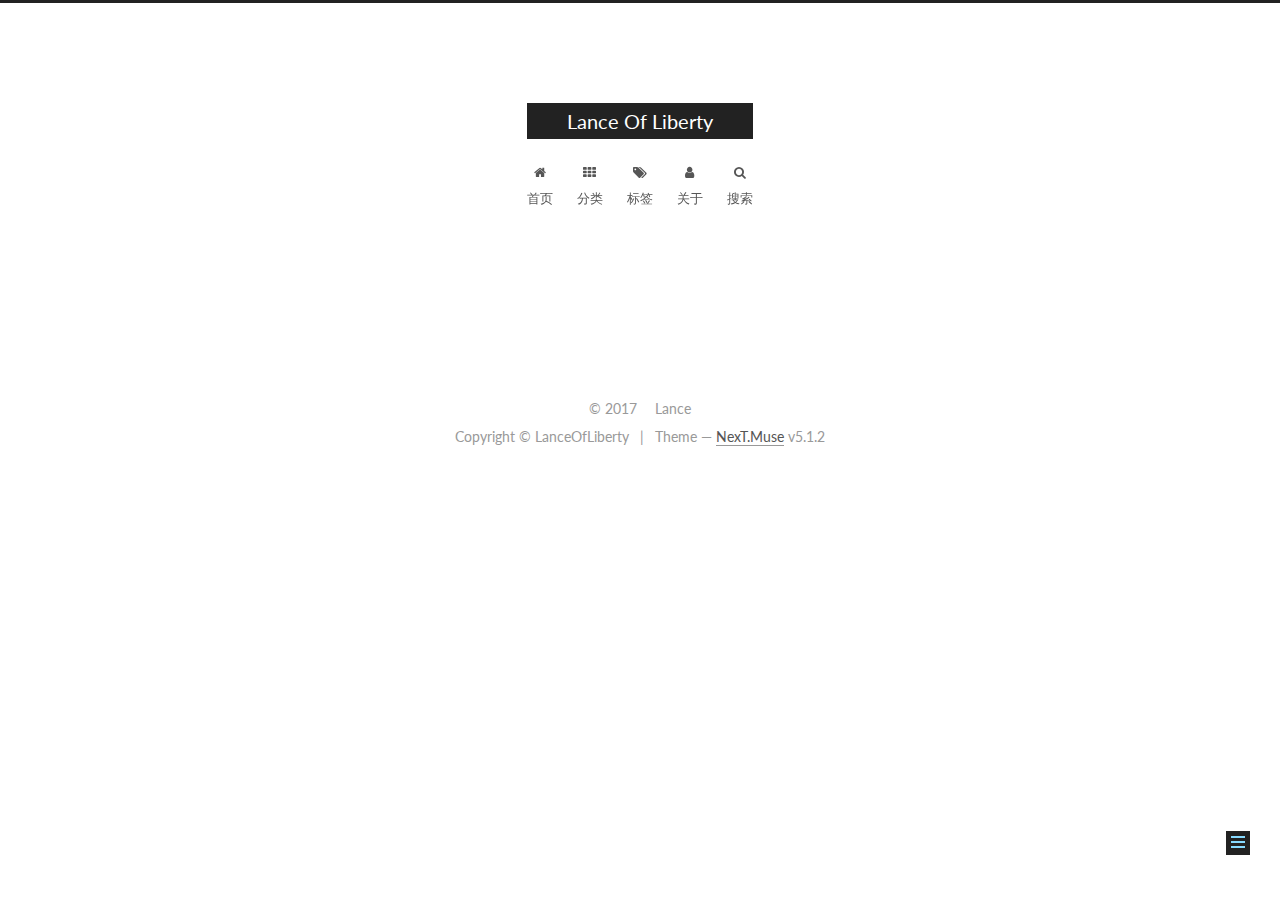
==== commit becebc69: "Site updated: 2017-09-11 23:07:39" ====
--- a/about/index.html
+++ b/about/index.html
@@ -83,8 +83,6 @@
 
 
 
-
-  
 
 
   <link rel="alternate" href="/atom.xml" title="Lance Of Liberty" type="application/atom+xml" />
@@ -106,7 +104,7 @@
 <meta property="og:site_name" content="Lance Of Liberty">
 <meta property="og:description" content="化为利矛，鞭醒愚民，撕裂霸权。共建自由、人权、平等、共和、民主、宪政之盛世。">
 <meta property="og:locale" content="zh-Hans">
-<meta property="og:updated_time" content="2017-09-10T09:49:23.000Z">
+<meta property="og:updated_time" content="2017-09-11T10:19:08.000Z">
 <meta name="twitter:card" content="summary">
 <meta name="twitter:title" content="about">
 <meta name="twitter:description" content="化为利矛，鞭醒愚民，撕裂霸权。共建自由、人权、平等、共和、民主、宪政之盛世。">
@@ -329,17 +327,6 @@
 
 
           
-  <div class="comments" id="comments">
-    
-      <div id="disqus_thread">
-        <noscript>
-          Please enable JavaScript to view the
-          <a href="https://disqus.com/?ref_noscript">comments powered by Disqus.</a>
-        </noscript>
-      </div>
-    
-  </div>
-
 
         </div>
         
@@ -552,18 +539,6 @@
       <script id="dsq-count-scr" src="https://LanceOfLiberty.disqus.com/count.js" async></script>
     
 
-    
-      <script type="text/javascript">
-        var disqus_config = function () {
-          this.page.url = 'http://yoursite.com/about/index.html';
-          this.page.identifier = 'about/index.html';
-          this.page.title = 'about';
-        };
-        var d = document, s = d.createElement('script');
-        s.src = 'https://LanceOfLiberty.disqus.com/embed.js';
-        s.setAttribute('data-timestamp', '' + +new Date());
-        (d.head || d.body).appendChild(s);
-      </script>
     
 
   
--- a/css/main.css
+++ b/css/main.css
@@ -1818,7 +1818,7 @@
   width: 4px;
   height: 4px;
   border-radius: 50%;
-  background: #fca4bb;
+  background: #440dbd;
 }
 .links-of-blogroll {
   font-size: 13px;
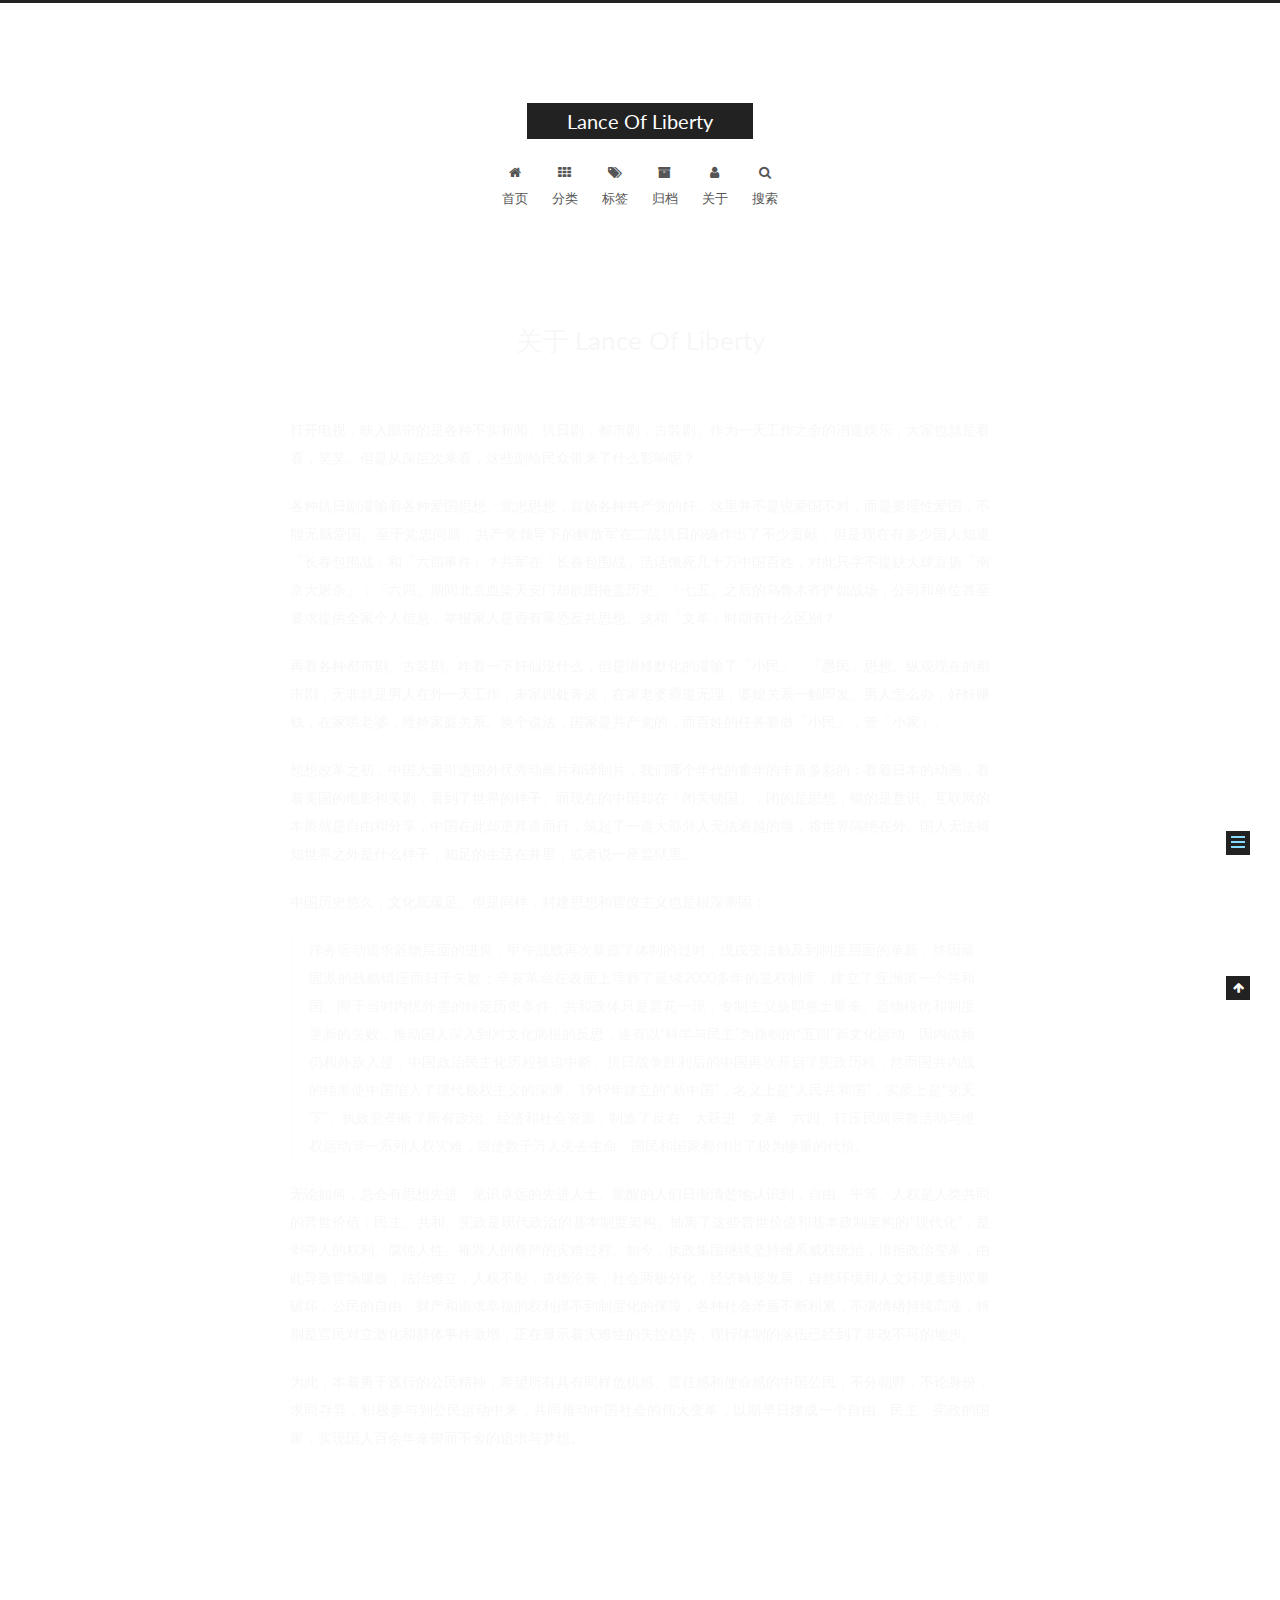
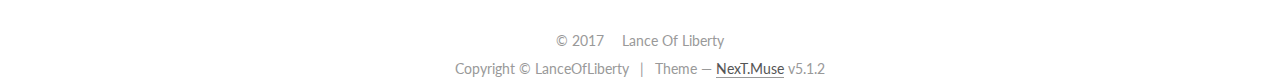
==== commit 137d05ab: "Site updated: 2017-09-21 21:38:36" ====
--- a/about/index.html
+++ b/about/index.html
@@ -97,17 +97,17 @@
 
 
 
-<meta name="description" content="化为利矛，鞭醒愚民，撕裂霸权。共建自由、人权、平等、共和、民主、宪政之盛世。">
+<meta name="description" content="打开电视，映入眼帘的是各种不实新闻、抗日剧，都市剧，古装剧。作为一天工作之余的消遣娱乐，大家也就是看看，笑笑。但是从深层次来看，这些剧给民众带来了什么影响呢？ 各种抗日剧灌输着各种爱国思想、党忠思想，宣扬各种共产党的好。这里并不是说爱国不对，而是要理性爱国，不能无脑爱国。至于党忠问题，共产党领导下的解放军在二战抗日的确作出了不少贡献，但是现在有多少国人知道 「长春包围战」和「六四事件」？共军在「长">
 <meta property="og:type" content="website">
-<meta property="og:title" content="about">
+<meta property="og:title" content="关于 Lance Of Liberty">
 <meta property="og:url" content="http://yoursite.com/about/index.html">
 <meta property="og:site_name" content="Lance Of Liberty">
-<meta property="og:description" content="化为利矛，鞭醒愚民，撕裂霸权。共建自由、人权、平等、共和、民主、宪政之盛世。">
+<meta property="og:description" content="打开电视，映入眼帘的是各种不实新闻、抗日剧，都市剧，古装剧。作为一天工作之余的消遣娱乐，大家也就是看看，笑笑。但是从深层次来看，这些剧给民众带来了什么影响呢？ 各种抗日剧灌输着各种爱国思想、党忠思想，宣扬各种共产党的好。这里并不是说爱国不对，而是要理性爱国，不能无脑爱国。至于党忠问题，共产党领导下的解放军在二战抗日的确作出了不少贡献，但是现在有多少国人知道 「长春包围战」和「六四事件」？共军在「长">
 <meta property="og:locale" content="zh-Hans">
-<meta property="og:updated_time" content="2017-09-11T10:19:08.000Z">
+<meta property="og:updated_time" content="2017-09-12T07:33:37.000Z">
 <meta name="twitter:card" content="summary">
-<meta name="twitter:title" content="about">
-<meta name="twitter:description" content="化为利矛，鞭醒愚民，撕裂霸权。共建自由、人权、平等、共和、民主、宪政之盛世。">
+<meta name="twitter:title" content="关于 Lance Of Liberty">
+<meta name="twitter:description" content="打开电视，映入眼帘的是各种不实新闻、抗日剧，都市剧，古装剧。作为一天工作之余的消遣娱乐，大家也就是看看，笑笑。但是从深层次来看，这些剧给民众带来了什么影响呢？ 各种抗日剧灌输着各种爱国思想、党忠思想，宣扬各种共产党的好。这里并不是说爱国不对，而是要理性爱国，不能无脑爱国。至于党忠问题，共产党领导下的解放军在二战抗日的确作出了不少贡献，但是现在有多少国人知道 「长春包围战」和「六四事件」？共军在「长">
 
 
 
@@ -143,7 +143,7 @@
 
 
 
-  <title>about | Lance Of Liberty</title>
+  <title>关于 Lance Of Liberty | Lance Of Liberty</title>
   
 
 
@@ -224,6 +224,16 @@
               <i class="menu-item-icon fa fa-fw fa-tags"></i> <br />
             
             标签
+          </a>
+        </li>
+      
+        
+        <li class="menu-item menu-item-archives">
+          <a href="/archives/" rel="section">
+            
+              <i class="menu-item-icon fa fa-fw fa-archive"></i> <br />
+            
+            归档
           </a>
         </li>
       
@@ -297,7 +307,7 @@
     <div class="post-block page">
       <header class="post-header">
 
-	<h1 class="post-title" itemprop="name headline">about</h1>
+	<h1 class="post-title" itemprop="name headline">关于 Lance Of Liberty</h1>
 
 
 
@@ -309,7 +319,17 @@
       <div class="post-body">
         
         
-          
+          <p><br><br>打开电视，映入眼帘的是各种不实新闻、抗日剧，都市剧，古装剧。作为一天工作之余的消遣娱乐，大家也就是看看，笑笑。但是从深层次来看，这些剧给民众带来了什么影响呢？</p>
+<p>各种抗日剧灌输着各种爱国思想、党忠思想，宣扬各种共产党的好。这里并不是说爱国不对，而是要理性爱国，不能无脑爱国。至于党忠问题，共产党领导下的解放军在二战抗日的确作出了不少贡献，但是现在有多少国人知道 「长春包围战」和「六四事件」？共军在「长春包围战」活活饿死几十万中国百姓，对此只字不提缺大肆宣扬「南京大屠杀」；「六四」期间北京血染天安门却欲图掩盖历史。「七五」之后的乌鲁木齐俨如战场，公司和单位甚至要求提供全家个人信息，举报家人是否有暴恐反共思想。这和「文革」时期有什么区别？</p>
+<p>再看各种都市剧、古装剧。咋看一下好似没什么，但是潜移默化的灌输了「小民」、「愚民」思想。纵观现在的都市剧，无非就是男人在外一天工作，未家四处奔波，在家老婆霸道无理，婆媳关系一触即发。男人怎么办，好好赚钱，在家哄老婆，维持家庭关系。换个说法，国家是共产党的，而百姓的任务要做「小民」，管「小家」。</p>
+<p>想想改革之初，中国大量引进国外优秀动画片和译制片，我们哪个年代的童年的丰富多彩的：看着日本的动画，看着美国的电影和美剧，看到了世界的样子。而现在的中国却在「闭关锁国」，闭的是思想，锁的是意识。互联网的本质就是自由和分享，中国在此却逆其道而行，筑起了一道大部分人无法逾越的墙，将世界隔绝在外。国人无法得知世界之外是什么样子，知足的生活在井里，或者说一座监狱里。</p>
+<p>中国历史悠久，文化底蕴足。但是同样，封建思想和官僚主义也是根深蒂固：</p>
+<blockquote>
+<p>洋务运动追求器物层面的进良，甲午战败再次暴露了体制的过时；戊戌变法触及到制度层面的革新，终因顽固派的残酷镇压而归于失败；辛亥革命在表面上埋葬了延续2000多年的皇权制度，建立了亚洲第一个共和国。囿于当时内忧外患的特定历史条件，共和政体只是昙花一现，专制主义旋即卷土重来。器物模仿和制度更新的失败，推动国人深入到对文化病根的反思，遂有以“科学与民主”为旗帜的“五四”新文化运动，因内战频仍和外敌入侵，中国政治民主化历程被迫中断。抗日战争胜利后的中国再次开启了宪政历程，然而国共内战的结果使中国陷入了现代极权主义的深渊。1949年建立的“新中国”，名义上是“人民共和国”，实质上是“党天下”。执政党垄断了所有政治、经济和社会资源，制造了反右、大跃进、文革、六四、打压民间宗教活动与维权运动等一系列人权灾难，致使数千万人失去生命，国民和国家都付出了极为惨重的代价。</p>
+</blockquote>
+<p>无论如何，总会有思想先进、见识卓远的先进人士。觉醒的人们日渐清楚地认识到，自由、平等、人权是人类共同的普世价值；民主、共和、宪政是现代政治的基本制度架构。抽离了这些普世价值和基本政制架构的“现代化”，是剥夺人的权利、腐蚀人性、摧毁人的尊严的灾难过程。如今，执政集团继续坚持维系威权统治，排拒政治变革，由此导致官场腐败，法治难立，人权不彰，道德沦丧，社会两极分化，经济畸形发展，自然环境和人文环境遭到双重破坏，公民的自由、财产和追求幸福的权利得不到制度化的保障，各种社会矛盾不断积累，不满情绪持续高涨，特别是官民对立激化和群体事件激增，正在显示着灾难性的失控趋势，现行体制的落伍已经到了非改不可的地步。</p>
+<p>为此，本着勇于践行的公民精神，希望所有具有同样危机感、责任感和使命感的中国公民，不分朝野，不论身份，求同存异，积极参与到公民运动中来，共同推动中国社会的伟大变革，以期早日建成一个自由、民主、宪政的国家，实现国人百余年来锲而不舍的追求与梦想。<br><br><br><br><br><br></p>
+
         
       </div>
       
@@ -353,9 +373,9 @@
           
             <img class="site-author-image" itemprop="image"
               src="/images/avatar.png"
-              alt="Lance" />
-          
-            <p class="site-author-name" itemprop="name">Lance</p>
+              alt="Lance Of Liberty" />
+          
+            <p class="site-author-name" itemprop="name">Lance Of Liberty</p>
             <p class="site-description motion-element" itemprop="description">化为利矛，鞭醒愚民，撕裂霸权。共建自由、人权、平等、共和、民主、宪政之盛世。</p>
         </div>
 
@@ -364,7 +384,7 @@
           
             <div class="site-state-item site-state-posts">
             
-              <a href="/archives">
+              <a href="/archives/">
             
                 <span class="site-state-item-count">1</span>
                 <span class="site-state-item-name">日志</span>
@@ -373,7 +393,25 @@
           
 
           
-
+            
+            
+            <div class="site-state-item site-state-categories">
+              <a href="/categories/index.html">
+                <span class="site-state-item-count">1</span>
+                <span class="site-state-item-name">分类</span>
+              </a>
+            </div>
+          
+
+          
+            
+            
+            <div class="site-state-item site-state-tags">
+              
+                <span class="site-state-item-count">3</span>
+                <span class="site-state-item-name">标签</span>
+              
+            </div>
           
 
         </nav>
@@ -423,7 +461,7 @@
   <span class="with-love">
     <i class="fa fa-"></i>
   </span>
-  <span class="author" itemprop="copyrightHolder">Lance</span>
+  <span class="author" itemprop="copyrightHolder">Lance Of Liberty</span>
 
   
 </div>
--- a/css/main.css
+++ b/css/main.css
@@ -1818,7 +1818,7 @@
   width: 4px;
   height: 4px;
   border-radius: 50%;
-  background: #440dbd;
+  background: #8c1b5b;
 }
 .links-of-blogroll {
   font-size: 13px;
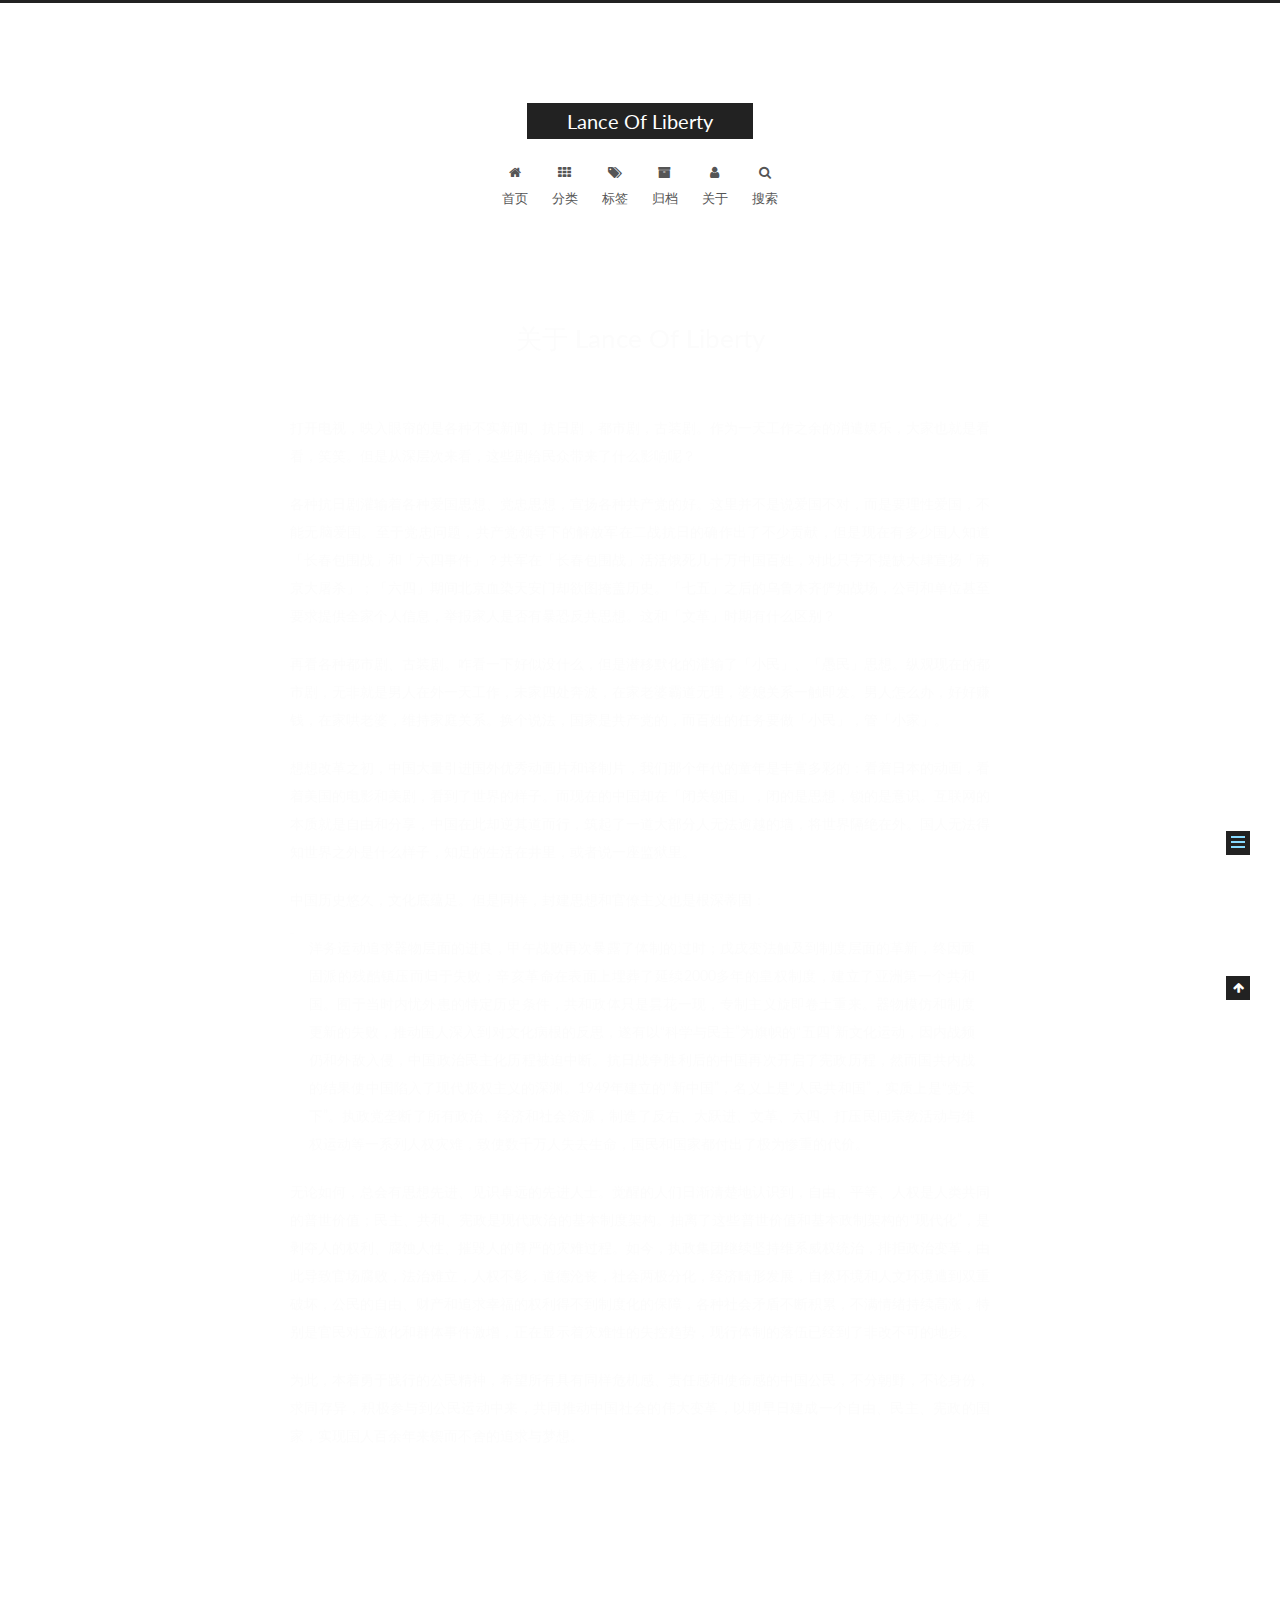
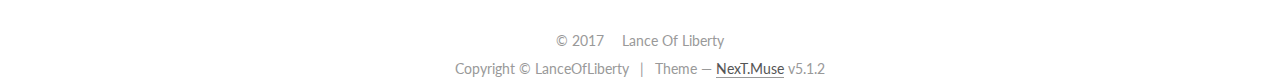
==== commit 5db3f2ac: "Site updated: 2017-09-21 21:41:59" ====
--- a/about/index.html
+++ b/about/index.html
@@ -104,7 +104,7 @@
 <meta property="og:site_name" content="Lance Of Liberty">
 <meta property="og:description" content="打开电视，映入眼帘的是各种不实新闻、抗日剧，都市剧，古装剧。作为一天工作之余的消遣娱乐，大家也就是看看，笑笑。但是从深层次来看，这些剧给民众带来了什么影响呢？ 各种抗日剧灌输着各种爱国思想、党忠思想，宣扬各种共产党的好。这里并不是说爱国不对，而是要理性爱国，不能无脑爱国。至于党忠问题，共产党领导下的解放军在二战抗日的确作出了不少贡献，但是现在有多少国人知道 「长春包围战」和「六四事件」？共军在「长">
 <meta property="og:locale" content="zh-Hans">
-<meta property="og:updated_time" content="2017-09-12T07:33:37.000Z">
+<meta property="og:updated_time" content="2017-09-21T13:41:42.000Z">
 <meta name="twitter:card" content="summary">
 <meta name="twitter:title" content="关于 Lance Of Liberty">
 <meta name="twitter:description" content="打开电视，映入眼帘的是各种不实新闻、抗日剧，都市剧，古装剧。作为一天工作之余的消遣娱乐，大家也就是看看，笑笑。但是从深层次来看，这些剧给民众带来了什么影响呢？ 各种抗日剧灌输着各种爱国思想、党忠思想，宣扬各种共产党的好。这里并不是说爱国不对，而是要理性爱国，不能无脑爱国。至于党忠问题，共产党领导下的解放军在二战抗日的确作出了不少贡献，但是现在有多少国人知道 「长春包围战」和「六四事件」？共军在「长">
@@ -322,7 +322,7 @@
           <p><br><br>打开电视，映入眼帘的是各种不实新闻、抗日剧，都市剧，古装剧。作为一天工作之余的消遣娱乐，大家也就是看看，笑笑。但是从深层次来看，这些剧给民众带来了什么影响呢？</p>
 <p>各种抗日剧灌输着各种爱国思想、党忠思想，宣扬各种共产党的好。这里并不是说爱国不对，而是要理性爱国，不能无脑爱国。至于党忠问题，共产党领导下的解放军在二战抗日的确作出了不少贡献，但是现在有多少国人知道 「长春包围战」和「六四事件」？共军在「长春包围战」活活饿死几十万中国百姓，对此只字不提缺大肆宣扬「南京大屠杀」；「六四」期间北京血染天安门却欲图掩盖历史。「七五」之后的乌鲁木齐俨如战场，公司和单位甚至要求提供全家个人信息，举报家人是否有暴恐反共思想。这和「文革」时期有什么区别？</p>
 <p>再看各种都市剧、古装剧。咋看一下好似没什么，但是潜移默化的灌输了「小民」、「愚民」思想。纵观现在的都市剧，无非就是男人在外一天工作，未家四处奔波，在家老婆霸道无理，婆媳关系一触即发。男人怎么办，好好赚钱，在家哄老婆，维持家庭关系。换个说法，国家是共产党的，而百姓的任务要做「小民」，管「小家」。</p>
-<p>想想改革之初，中国大量引进国外优秀动画片和译制片，我们哪个年代的童年的丰富多彩的：看着日本的动画，看着美国的电影和美剧，看到了世界的样子。而现在的中国却在「闭关锁国」，闭的是思想，锁的是意识。互联网的本质就是自由和分享，中国在此却逆其道而行，筑起了一道大部分人无法逾越的墙，将世界隔绝在外。国人无法得知世界之外是什么样子，知足的生活在井里，或者说一座监狱里。</p>
+<p>想想改革之初，中国大量引进国外优秀动画片和译制片，我们那个年代的童年是丰富多彩的：看着日本的动画，看着美国的电影和美剧，看到了世界的样子。而现在的中国却在「闭关锁国」，闭的是思想，锁的是意识。互联网的本质就是自由和分享，中国在此却逆其道而行，筑起了一道大部分人无法逾越的墙，将世界隔绝在外。国人无法得知世界之外是什么样子，知足的生活在井里，或者说一座监狱里。</p>
 <p>中国历史悠久，文化底蕴足。但是同样，封建思想和官僚主义也是根深蒂固：</p>
 <blockquote>
 <p>洋务运动追求器物层面的进良，甲午战败再次暴露了体制的过时；戊戌变法触及到制度层面的革新，终因顽固派的残酷镇压而归于失败；辛亥革命在表面上埋葬了延续2000多年的皇权制度，建立了亚洲第一个共和国。囿于当时内忧外患的特定历史条件，共和政体只是昙花一现，专制主义旋即卷土重来。器物模仿和制度更新的失败，推动国人深入到对文化病根的反思，遂有以“科学与民主”为旗帜的“五四”新文化运动，因内战频仍和外敌入侵，中国政治民主化历程被迫中断。抗日战争胜利后的中国再次开启了宪政历程，然而国共内战的结果使中国陷入了现代极权主义的深渊。1949年建立的“新中国”，名义上是“人民共和国”，实质上是“党天下”。执政党垄断了所有政治、经济和社会资源，制造了反右、大跃进、文革、六四、打压民间宗教活动与维权运动等一系列人权灾难，致使数千万人失去生命，国民和国家都付出了极为惨重的代价。</p>
--- a/css/main.css
+++ b/css/main.css
@@ -1818,7 +1818,7 @@
   width: 4px;
   height: 4px;
   border-radius: 50%;
-  background: #8c1b5b;
+  background: #fe919f;
 }
 .links-of-blogroll {
   font-size: 13px;
